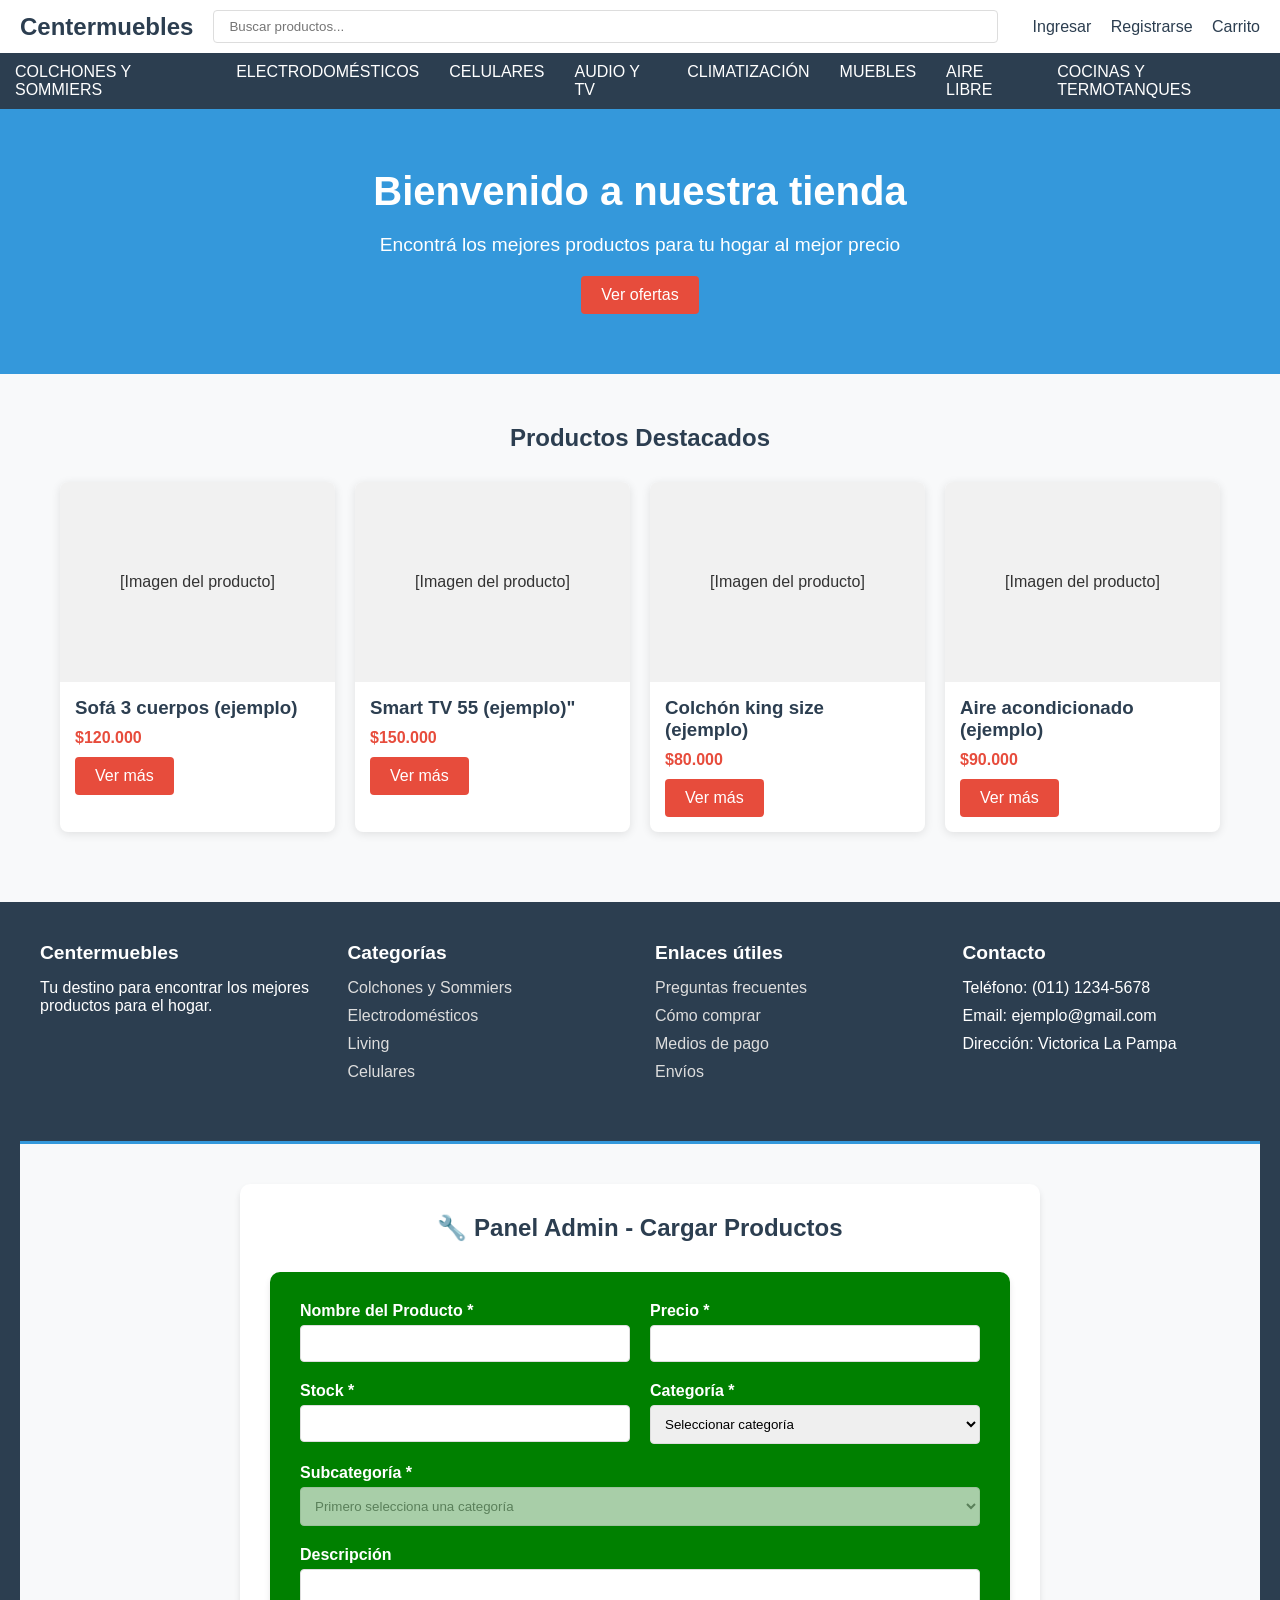
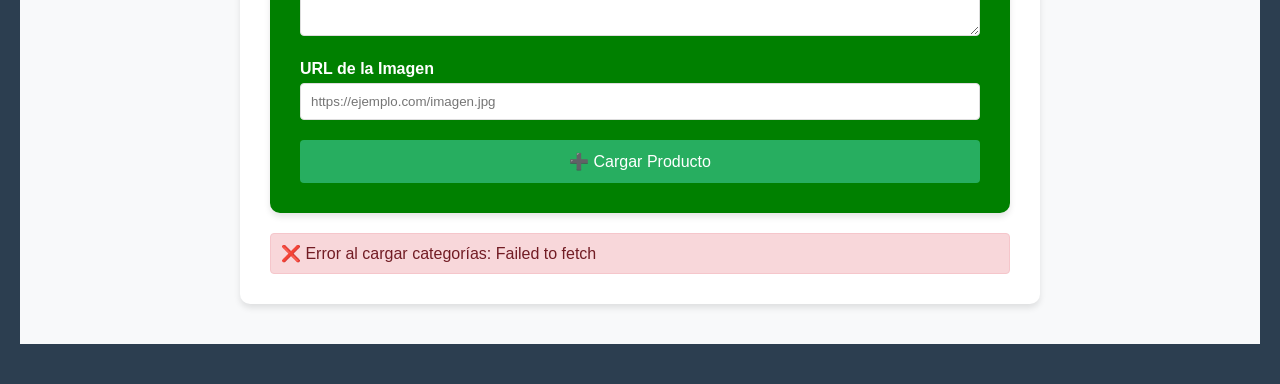
==== centermuebles_tesis/wwwroot/index.html @ b9525a48 "Agregando proyecto de tesis" ====
﻿<!DOCTYPE html>
<html lang="es">
<head>
    <meta charset="UTF-8">
    <meta name="viewport" content="width=device-width, initial-scale=1.0">
    <title>Centermuebles Tienda Online</title>
    <style>
        /* Estilos generales */
        * {
            margin: 0;
            padding: 0;
            box-sizing: border-box;
            font-family: 'Segoe UI', Tahoma, Geneva, Verdana, sans-serif;
        }

        body {
            background-color: #f8f9fa;
            color: #333;
        }

        /* Barra de navegación superior */
        .top-nav {
            background-color: #fff;
            padding: 10px 20px;
            box-shadow: 0 2px 5px rgba(0,0,0,0.1);
            display: flex;
            justify-content: space-between;
            align-items: center;
        }

        .logo {
            font-size: 24px;
            font-weight: bold;
            color: #2c3e50;
        }

        .search-bar {
            flex-grow: 1;
            margin: 0 20px;
        }

            .search-bar input {
                width: 100%;
                padding: 8px 15px;
                border: 1px solid #ddd;
                border-radius: 4px;
            }

        .user-actions a {
            margin-left: 15px;
            text-decoration: none;
            color: #2c3e50;
        }

        /* Menú de categorías */
        .categories-menu {
            background-color: #2c3e50;
            padding: 10px 0;
        }

        .categories-nav {
            display: flex;
            justify-content: center;
            list-style: none;
        }

            .categories-nav li {
                margin: 0 15px;
            }

            .categories-nav a {
                color: white;
                text-decoration: none;
                font-weight: 500;
                transition: color 0.3s;
            }

                .categories-nav a:hover {
                    color: #3498db;
                }

        /* Banner principal */
        .main-banner {
            background-color: #3498db;
            color: white;
            text-align: center;
            padding: 60px 20px;
            margin-bottom: 30px;
        }

            .main-banner h1 {
                font-size: 2.5rem;
                margin-bottom: 20px;
            }

            .main-banner p {
                font-size: 1.2rem;
                margin-bottom: 20px;
            }

        .btn {
            display: inline-block;
            padding: 10px 20px;
            background-color: #e74c3c;
            color: white;
            text-decoration: none;
            border-radius: 4px;
            transition: background-color 0.3s;
        }

            .btn:hover {
                background-color: #c0392b;
            }

        /* Productos destacados */
        .featured-products {
            padding: 20px;
            max-width: 1200px;
            margin: 0 auto;
        }

        .section-title {
            text-align: center;
            margin-bottom: 30px;
            color: #2c3e50;
        }

        .products-grid {
            display: grid;
            grid-template-columns: repeat(auto-fill, minmax(250px, 1fr));
            gap: 20px;
        }

        .product-card {
            background-color: white;
            border-radius: 8px;
            overflow: hidden;
            box-shadow: 0 2px 10px rgba(0,0,0,0.1);
            transition: transform 0.3s;
        }

            .product-card:hover {
                transform: translateY(-5px);
            }

        .product-image {
            height: 200px;
            background-color: #f1f1f1;
            display: flex;
            align-items: center;
            justify-content: center;
        }

        .product-info {
            padding: 15px;
        }

            .product-info h3 {
                margin-bottom: 10px;
                color: #2c3e50;
            }

        .product-price {
            font-weight: bold;
            color: #e74c3c;
            margin-bottom: 10px;
        }

        


        /* Footer */
        footer {
            background-color: #2c3e50;
            color: white;
            padding: 40px 20px;
            margin-top: 50px;
        }

        .footer-content {
            max-width: 1200px;
            margin: 0 auto;
            display: grid;
            grid-template-columns: repeat(auto-fit, minmax(200px, 1fr));
            gap: 30px;
        }

        .footer-section h3 {
            margin-bottom: 15px;
            font-size: 1.2rem;
        }

        .footer-section ul {
            list-style: none;
        }

            .footer-section ul li {
                margin-bottom: 10px;
            }

        .footer-section a {
            color: #ddd;
            text-decoration: none;
        }

            .footer-section a:hover {
                color: white;
            }

        /* Responsive */
        @media (max-width: 768px) {
            .categories-nav {
                flex-wrap: wrap;
            }

            .top-nav {
                flex-direction: column;
                align-items: stretch;
            }

            .search-bar {
                margin: 10px 0;
            }
        }

        /* Estilos para el panel admin */
        #admin-section {
            background: #f8f9fa;
            padding: 40px 20px;
            margin-top: 50px;
            border-top: 3px solid #3498db;
        }

        #form-cargar-producto {
            max-width: 800px;
            margin: 0 auto;
            background: green;
            padding: 30px;
            border-radius: 10px;
            box-shadow: 0 4px 6px rgba(0,0,0,0.1);
        }

        #mensaje-admin {
            margin-top: 20px;
            padding: 10px;
            border-radius: 4px;
            display: none;
        }

    </style>
</head>
<body>
    <!-- Barra de navegación superior -->
    <div class="top-nav">
        <div class="logo">Centermuebles</div>
        <div class="search-bar">
            <input type="text" placeholder="Buscar productos...">
        </div>
        <div class="user-actions">
            <a href="#">Ingresar</a>
            <a href="#">Registrarse</a>
            <a href="#">Carrito</a>
        </div>
    </div>

    <!-- Menú de categorías -->
    <nav class="categories-menu">
        <ul class="categories-nav">
            <li><a href="#">COLCHONES Y SOMMIERS</a></li>
            <li><a href="#">ELECTRODOMÉSTICOS</a></li>
            <li><a href="#">CELULARES</a></li>
            <li><a href="#">AUDIO Y TV</a></li>
            <li><a href="#">CLIMATIZACIÓN</a></li>
            <li><a href="#">MUEBLES</a></li>
            <li><a href="#">AIRE LIBRE</a></li>
            <li><a href="#">COCINAS Y TERMOTANQUES</a></li>
        </ul>
    </nav>

    <!-- Banner principal -->
    <section class="main-banner">
        <h1>Bienvenido a nuestra tienda</h1>
        <p>Encontrá los mejores productos para tu hogar al mejor precio</p>
        <a href="#" class="btn">Ver ofertas</a>
    </section>

    <!-- Productos destacados -->
    <section class="featured-products">
        <h2 class="section-title">Productos Destacados</h2>
        <div class="products-grid">
            <!-- Producto 1 -->
            <div class="product-card">
                <div class="product-image">
                    [Imagen del producto]
                </div>
                <div class="product-info">
                    <h3>Sofá 3 cuerpos (ejemplo)</h3>
                    <p class="product-price">$120.000</p>
                    <a href="#" class="btn">Ver más</a>
                </div>
            </div>

            <!-- Producto 2 -->
            <div class="product-card">
                <div class="product-image">
                    [Imagen del producto]
                </div>
                <div class="product-info">
                    <h3>Smart TV 55 (ejemplo)"</h3>
                    <p class="product-price">$150.000</p>
                    <a href="#" class="btn">Ver más</a>
                </div>
            </div>

            <!-- Producto 3 -->
            <div class="product-card">
                <div class="product-image">
                    [Imagen del producto]
                </div>
                <div class="product-info">
                    <h3>Colchón king size (ejemplo)</h3>
                    <p class="product-price">$80.000</p>
                    <a href="#" class="btn">Ver más</a>
                </div>
            </div>

            <!-- Producto 4 -->
            <div class="product-card">
                <div class="product-image">
                    [Imagen del producto]
                </div>
                <div class="product-info">
                    <h3>Aire acondicionado (ejemplo)</h3>
                    <p class="product-price">$90.000</p>
                    <a href="#" class="btn">Ver más</a>
                </div>
            </div>
        </div>
    </section>

 

    <!-- Footer -->
    <footer>
        <div class="footer-content">
            <div class="footer-section">
                <h3>Centermuebles</h3>
                <p>Tu destino para encontrar los mejores productos para el hogar.</p>
            </div>

            <div class="footer-section">
                <h3>Categorías</h3>
                <ul>
                    <li><a href="#">Colchones y Sommiers</a></li>
                    <li><a href="#">Electrodomésticos</a></li>
                    <li><a href="#">Living</a></li>
                    <li><a href="#">Celulares</a></li>
                </ul>
            </div>

            <div class="footer-section">
                <h3>Enlaces útiles</h3>
                <ul>
                    <li><a href="#">Preguntas frecuentes</a></li>
                    <li><a href="#">Cómo comprar</a></li>
                    <li><a href="#">Medios de pago</a></li>
                    <li><a href="#">Envíos</a></li>
                </ul>
            </div>

            <div class="footer-section">
                <h3>Contacto</h3>
                <ul>
                    <li>Teléfono: (011) 1234-5678</li>
                    <li>Email: ejemplo@gmail.com</li>
                    <li>Dirección: Victorica La Pampa</li>
                </ul>
            </div>
        </div>

        <!-- SECCIÓN ADMIN - FORMULARIO PARA CARGAR PRODUCTOS -->
        <section id="admin-section" style="background: #f8f9fa; padding: 40px 20px; margin-top: 50px; border-top: 3px solid #3498db;">
            <div style="max-width: 800px; margin: 0 auto; background: white; padding: 30px; border-radius: 10px; box-shadow: 0 4px 6px rgba(0,0,0,0.1);">
                <h2 style="text-align: center; color: #2c3e50; margin-bottom: 30px;">🔧 Panel Admin - Cargar Productos</h2>

                <form id="form-cargar-producto" onsubmit="cargarProducto(event)">
                    <div style="display: grid; grid-template-columns: 1fr 1fr; gap: 20px; margin-bottom: 20px;">
                        <div>
                            <label style="display: block; margin-bottom: 5px; font-weight: bold;">Nombre del Producto *</label>
                            <input type="text" id="nombre" required style="width: 100%; padding: 10px; border: 1px solid #ddd; border-radius: 4px;">
                        </div>

                        <div>
                            <label style="display: block; margin-bottom: 5px; font-weight: bold;">Precio *</label>
                            <input type="number" id="precio" step="0.01" required style="width: 100%; padding: 10px; border: 1px solid #ddd; border-radius: 4px;">
                        </div>
                    </div>

                    <div style="display: grid; grid-template-columns: 1fr 1fr; gap: 20px; margin-bottom: 20px;">
                        <div>
                            <label style="display: block; margin-bottom: 5px; font-weight: bold;">Stock *</label>
                            <input type="number" id="stock" required style="width: 100%; padding: 10px; border: 1px solid #ddd; border-radius: 4px;">
                        </div>

                        <div>
                            <label style="display: block; margin-bottom: 5px; font-weight: bold;">Categoría *</label>
                            <select id="categoria" required style="width: 100%; padding: 10px; border: 1px solid #ddd; border-radius: 4px;" onchange="cargarSubcategorias(this.value)">
                                <option value="">Seleccionar categoría</option>
                                <!-- Las opciones se cargarán dinámicamente -->
                            </select>
                        </div>
                    </div>

                    <div style="margin-bottom: 20px;">
                        <label style="display: block; margin-bottom: 5px; font-weight: bold;">Subcategoría *</label>
                        <select id="subcategoria" required style="width: 100%; padding: 10px; border: 1px solid #ddd; border-radius: 4px;" disabled>
                            <option value="">Primero selecciona una categoría</option>
                        </select>
                    </div>

                    <div style="margin-bottom: 20px;">
                        <label style="display: block; margin-bottom: 5px; font-weight: bold;">Descripción</label>
                        <textarea id="descripcion" rows="3" style="width: 100%; padding: 10px; border: 1px solid #ddd; border-radius: 4px;"></textarea>
                    </div>

                    <div style="margin-bottom: 20px;">
                        <label style="display: block; margin-bottom: 5px; font-weight: bold;">URL de la Imagen</label>
                        <input type="url" id="imagen" placeholder="https://ejemplo.com/imagen.jpg" style="width: 100%; padding: 10px; border: 1px solid #ddd; border-radius: 4px;">
                    </div>

                    <button type="submit" style="width: 100%; padding: 12px; background: #27ae60; color: white; border: none; border-radius: 4px; font-size: 16px; cursor: pointer;">
                        ➕ Cargar Producto
                    </button>
                </form>

                <div id="mensaje-admin" style="margin-top: 20px; padding: 10px; border-radius: 4px; display: none;"></div>
            </div>
        </section>

        <script>
            // URLs de tu API - CON MAYÚSCULAS (como están en tu DbContext)
            const API_URL = 'http://localhost:5269/api/Productos';
            const API_CATEGORIAS = 'http://localhost:5269/api/Categorias';
            const API_SUBCATEGORIAS = 'http://localhost:5269/api/Subcategorias';

            // Cargar categorías cuando la página se carga
            document.addEventListener('DOMContentLoaded', function () {
                console.log('Página cargada, iniciando carga de categorías...');
                cargarCategorias();
            });

            // Función para cargar categorías
            async function cargarCategorias() {
                try {
                    console.log('🔍 Cargando categorías desde:', API_CATEGORIAS);
                    const response = await fetch(API_CATEGORIAS);

                    if (!response.ok) {
                        throw new Error(`Error ${response.status} al cargar categorías`);
                    }

                    const categorias = await response.json();
                    console.log('✅ Categorías cargadas:', categorias);

                    const selectCategoria = document.getElementById('categoria');
                    selectCategoria.innerHTML = '<option value="">Seleccionar categoría</option>';

                    categorias.forEach(cat => {
                        const option = document.createElement('option');
                        // Probamos diferentes nombres de propiedad
                        option.value = cat.idCategoria || cat.id || cat.IdCategoria || cat.Id;
                        option.textContent = cat.nombre || cat.Nombre;
                        selectCategoria.appendChild(option);
                    });

                } catch (error) {
                    console.error('❌ Error al cargar categorías:', error);
                    mostrarMensaje('❌ Error al cargar categorías: ' + error.message, 'error');

                    // Fallback: cargar categorías hardcodeadas temporalmente
                    cargarCategoriasFallback();
                }
            }

            // Fallback temporal si la API falla
            function cargarCategoriasFallback() {
                console.log('🔄 Usando categorías fallback...');
                const categoriasFallback = [
                    { id: 1, nombre: "Hogar y Muebles" },
                    { id: 2, nombre: "Electrónicos" },
                    { id: 3, nombre: "Decoración" }
                ];

                const selectCategoria = document.getElementById('categoria');
                selectCategoria.innerHTML = '<option value="">Seleccionar categoría</option>';

                categoriasFallback.forEach(cat => {
                    const option = document.createElement('option');
                    option.value = cat.id;
                    option.textContent = cat.nombre;
                    selectCategoria.appendChild(option);
                });
            }

            // Función para cargar subcategorías
            async function cargarSubcategorias(idCategoria) {
                console.log('🔍 Cargando subcategorías para categoría:', idCategoria);
                const selectSubcategoria = document.getElementById('subcategoria');

                if (!idCategoria) {
                    selectSubcategoria.innerHTML = '<option value="">Primero selecciona una categoría</option>';
                    selectSubcategoria.disabled = true;
                    return;
                }

                try {
                    selectSubcategoria.innerHTML = '<option value="">Cargando subcategorías...</option>';
                    selectSubcategoria.disabled = true;

                    // Cargar todas las subcategorías y filtrar
                    console.log('🔍 Cargando subcategorías desde:', API_SUBCATEGORIAS);
                    const response = await fetch(API_SUBCATEGORIAS);

                    if (!response.ok) {
                        throw new Error(`Error ${response.status} al cargar subcategorías`);
                    }

                    const todasSubcategorias = await response.json();
                    console.log('✅ Todas las subcategorías:', todasSubcategorias);

                    // Filtrar por categoría
                    const subcategoriasFiltradas = todasSubcategorias.filter(sub => {
                        const subCategoriaId = sub.idCategoria || sub.idCategoriaNavigation?.idCategoria || sub.IdCategoria;
                        return subCategoriaId === parseInt(idCategoria);
                    });

                    console.log(`✅ Subcategorías para categoría ${idCategoria}:`, subcategoriasFiltradas);

                    selectSubcategoria.innerHTML = '<option value="">Seleccionar subcategoría</option>';

                    if (subcategoriasFiltradas.length === 0) {
                        selectSubcategoria.innerHTML = '<option value="">No hay subcategorías para esta categoría</option>';
                        console.warn('⚠️ No se encontraron subcategorías para la categoría:', idCategoria);
                    } else {
                        subcategoriasFiltradas.forEach(sub => {
                            const option = document.createElement('option');
                            // Probamos diferentes nombres de propiedad
                            option.value = sub.idSubcategoria || sub.id || sub.IdSubcategoria || sub.Id;
                            option.textContent = sub.nombre || sub.Nombre;
                            selectSubcategoria.appendChild(option);
                        });
                        selectSubcategoria.disabled = false;
                    }

                } catch (error) {
                    console.error('❌ Error al cargar subcategorías:', error);
                    selectSubcategoria.innerHTML = '<option value="">Error al cargar subcategorías</option>';

                    // Fallback: cargar subcategorías hardcodeadas
                    cargarSubcategoriasFallback(idCategoria);
                }
            }

            // Fallback temporal para subcategorías
            function cargarSubcategoriasFallback(idCategoria) {
                console.log('🔄 Usando subcategorías fallback para categoría:', idCategoria);

                const subcategoriasFallback = {
                    "1": [
                        { id: 101, nombre: "Sofás" },
                        { id: 102, nombre: "Mesas" },
                        { id: 103, nombre: "Sillas" }
                    ],
                    "2": [
                        { id: 201, nombre: "Televisores" },
                        { id: 202, nombre: "Computadoras" },
                        { id: 203, nombre: "Audio" }
                    ],
                    "3": [
                        { id: 301, nombre: "Lámparas" },
                        { id: 302, nombre: "Cuadros" }
                    ]
                };

                const selectSubcategoria = document.getElementById('subcategoria');
                const subcategorias = subcategoriasFallback[idCategoria] || [];

                selectSubcategoria.innerHTML = '<option value="">Seleccionar subcategoría</option>';

                if (subcategorias.length === 0) {
                    selectSubcategoria.innerHTML = '<option value="">No hay subcategorías para esta categoría</option>';
                } else {
                    subcategorias.forEach(sub => {
                        const option = document.createElement('option');
                        option.value = sub.id;
                        option.textContent = sub.nombre;
                        selectSubcategoria.appendChild(option);
                    });
                    selectSubcategoria.disabled = false;
                }
            }

            // Función para cargar producto
            async function cargarProducto(event) {
                event.preventDefault();
                console.log('🔄 Iniciando carga de producto...');

                const boton = event.target.querySelector('button[type="submit"]');
                const mensajeDiv = document.getElementById('mensaje-admin');
                const idSubcategoria = document.getElementById('subcategoria').value;

                console.log('📋 Subcategoría seleccionada:', idSubcategoria);

                if (!idSubcategoria) {
                    mostrarMensaje('❌ Por favor selecciona una categoría y subcategoría válida', 'error');
                    return;
                }

                try {
                    boton.innerHTML = '⏳ Cargando...';
                    boton.disabled = true;
                    mensajeDiv.style.display = 'none';

                    // Obtener datos del formulario
                    const producto = {
                        nombre: document.getElementById('nombre').value,
                        descripcion: document.getElementById('descripcion').value,
                        precio: parseFloat(document.getElementById('precio').value),
                        stock: parseInt(document.getElementById('stock').value),
                        idSubcategoria: parseInt(idSubcategoria),
                        rutaImagen: document.getElementById('imagen').value || null
                    };

                    console.log('📤 Enviando producto:', producto);

                    // Enviar a la API
                    const response = await fetch(API_URL, {
                        method: 'POST',
                        headers: {
                            'Content-Type': 'application/json',
                        },
                        body: JSON.stringify(producto)
                    });

                    const responseText = await response.text();
                    console.log('📥 Respuesta del servidor:', response.status, responseText);

                    if (!response.ok) {
                        let errorMsg = `Error ${response.status}`;
                        try {
                            const errorJson = JSON.parse(responseText);
                            errorMsg += ': ' + (errorJson.message || errorJson.title || responseText);
                        } catch {
                            errorMsg += ': ' + responseText;
                        }
                        throw new Error(errorMsg);
                    }

                    const resultado = JSON.parse(responseText);
                    console.log('✅ Producto cargado exitosamente:', resultado);
                    mostrarMensaje('✅ Producto cargado exitosamente! ID: ' + (resultado.idProducto || resultado.id), 'success');

                    // Limpiar formulario
                    document.getElementById('form-cargar-producto').reset();
                    document.getElementById('subcategoria').innerHTML = '<option value="">Primero selecciona una categoría</option>';
                    document.getElementById('subcategoria').disabled = true;

                } catch (error) {
                    console.error('❌ Error completo:', error);
                    mostrarMensaje('❌ Error al cargar producto: ' + error.message, 'error');
                } finally {
                    boton.innerHTML = '➕ Cargar Producto';
                    boton.disabled = false;
                }
            }

            function mostrarMensaje(texto, tipo) {
                const mensajeDiv = document.getElementById('mensaje-admin');
                mensajeDiv.textContent = texto;
                mensajeDiv.style.display = 'block';
                mensajeDiv.style.background = tipo === 'success' ? '#d4edda' : '#f8d7da';
                mensajeDiv.style.color = tipo === 'success' ? '#155724' : '#721c24';
                mensajeDiv.style.border = tipo === 'success' ? '1px solid #c3e6cb' : '1px solid #f5c6cb';
            }
        </script>

    </footer>
</body>
</html>
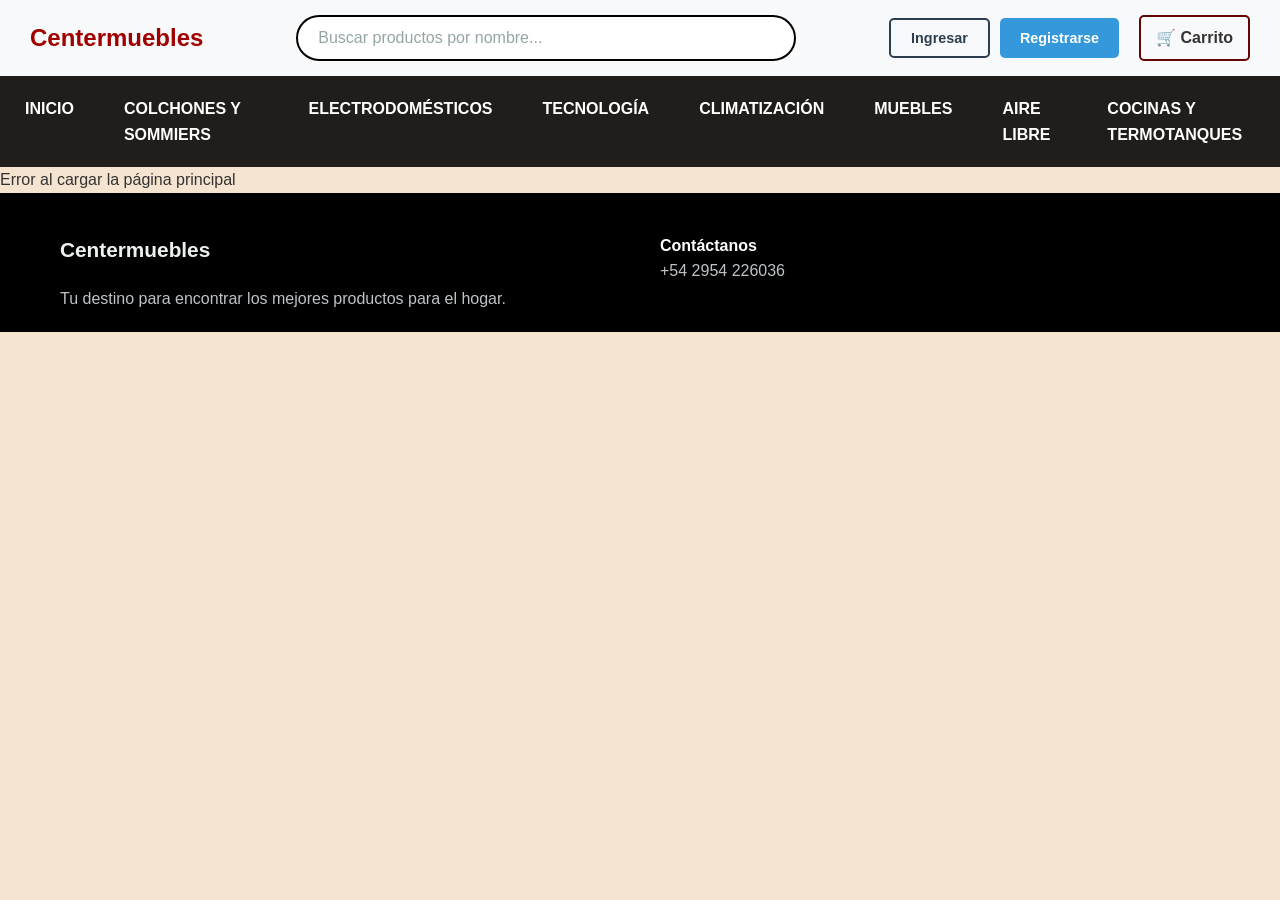
==== commit 22ad5892: "Primer commit del proyecto Centermuebles" ====
--- a/centermuebles_tesis/wwwroot/index.html
+++ b/centermuebles_tesis/wwwroot/index.html
@@ -4,341 +4,449 @@
     <meta charset="UTF-8">
     <meta name="viewport" content="width=device-width, initial-scale=1.0">
     <title>Centermuebles Tienda Online</title>
+    <link rel="stylesheet" href="css/estilos.css">
     <style>
-        /* Estilos generales */
-        * {
-            margin: 0;
-            padding: 0;
-            box-sizing: border-box;
-            font-family: 'Segoe UI', Tahoma, Geneva, Verdana, sans-serif;
-        }
-
-        body {
-            background-color: #f8f9fa;
-            color: #333;
-        }
-
-        /* Barra de navegación superior */
-        .top-nav {
-            background-color: #fff;
-            padding: 10px 20px;
-            box-shadow: 0 2px 5px rgba(0,0,0,0.1);
-            display: flex;
-            justify-content: space-between;
-            align-items: center;
-        }
-
-        .logo {
-            font-size: 24px;
-            font-weight: bold;
-            color: #2c3e50;
-        }
-
-        .search-bar {
-            flex-grow: 1;
-            margin: 0 20px;
-        }
-
-            .search-bar input {
+        /* ESTILOS PARA MODALES MÁS COMPACTOS */
+        .modal-content {
+            max-height: 85vh;
+            overflow-y: auto;
+            max-width: 500px;
+            margin: 20px auto;
+            padding: 20px;
+        }
+
+            .modal-content h2 {
+                margin-bottom: 20px;
+                font-size: 1.5em;
+                text-align: center;
+            }
+
+        .form-group {
+            margin-bottom: 15px;
+        }
+
+            .form-group label {
+                display: block;
+                margin-bottom: 5px;
+                font-weight: 600;
+                font-size: 0.9em;
+            }
+
+            .form-group input {
                 width: 100%;
-                padding: 8px 15px;
+                padding: 10px;
                 border: 1px solid #ddd;
                 border-radius: 4px;
-            }
-
-        .user-actions a {
-            margin-left: 15px;
-            text-decoration: none;
-            color: #2c3e50;
-        }
-
-        /* Menú de categorías */
-        .categories-menu {
-            background-color: #2c3e50;
-            padding: 10px 0;
-        }
-
-        .categories-nav {
-            display: flex;
-            justify-content: center;
-            list-style: none;
-        }
-
-            .categories-nav li {
-                margin: 0 15px;
-            }
-
-            .categories-nav a {
-                color: white;
-                text-decoration: none;
-                font-weight: 500;
-                transition: color 0.3s;
-            }
-
-                .categories-nav a:hover {
-                    color: #3498db;
-                }
-
-        /* Banner principal */
-        .main-banner {
-            background-color: #3498db;
-            color: white;
+                font-size: 0.9em;
+                box-sizing: border-box;
+            }
+
+        .auth-links {
+            margin-top: 15px;
             text-align: center;
-            padding: 60px 20px;
-            margin-bottom: 30px;
-        }
-
-            .main-banner h1 {
-                font-size: 2.5rem;
-                margin-bottom: 20px;
-            }
-
-            .main-banner p {
-                font-size: 1.2rem;
-                margin-bottom: 20px;
-            }
-
-        .btn {
-            display: inline-block;
-            padding: 10px 20px;
-            background-color: #e74c3c;
-            color: white;
-            text-decoration: none;
-            border-radius: 4px;
-            transition: background-color 0.3s;
-        }
-
-            .btn:hover {
-                background-color: #c0392b;
-            }
-
-        /* Productos destacados */
-        .featured-products {
-            padding: 20px;
-            max-width: 1200px;
-            margin: 0 auto;
-        }
-
-        .section-title {
-            text-align: center;
-            margin-bottom: 30px;
-            color: #2c3e50;
-        }
-
-        .products-grid {
-            display: grid;
-            grid-template-columns: repeat(auto-fill, minmax(250px, 1fr));
-            gap: 20px;
-        }
-
-        .product-card {
-            background-color: white;
-            border-radius: 8px;
-            overflow: hidden;
-            box-shadow: 0 2px 10px rgba(0,0,0,0.1);
-            transition: transform 0.3s;
-        }
-
-            .product-card:hover {
-                transform: translateY(-5px);
-            }
-
-        .product-image {
+            font-size: 0.9em;
+        }
+
+        .btn-primary {
+            width: 100%;
+            padding: 12px;
+            margin-top: 10px;
+            font-size: 1em;
+        }
+
+        .required-field::after {
+            content: " *";
+            color: #e74c3c;
+        }
+
+        .error-message {
+            color: #e74c3c;
+            font-size: 0.8em;
+            margin-top: 3px;
+            display: none;
+        }
+
+            .error-message.show {
+                display: block;
+            }
+
+        .input-error {
+            border-color: #e74c3c !important;
+        }
+
+        .close-modal {
+            position: absolute;
+            top: 10px;
+            right: 15px;
+            font-size: 24px;
+            cursor: pointer;
+        }
+
+        /* Estilos existentes que se mantienen */
+        .search-suggestions {
+            position: absolute;
+            background: white;
+            width: 100%;
+            border: 1px solid #ccc;
+            border-top: none;
+            max-height: 250px;
+            overflow-y: auto;
+            z-index: 2000;
+        }
+
+        .search-suggestion-item {
+            padding: 10px;
+            cursor: pointer;
+            border-bottom: 1px solid #eee;
+        }
+
+            .search-suggestion-item:hover {
+                background: #f2f2f2;
+            }
+
+        .no-image {
+            width: 100%;
             height: 200px;
-            background-color: #f1f1f1;
+            background-color: #f5f5f5;
             display: flex;
             align-items: center;
             justify-content: center;
-        }
-
-        .product-info {
-            padding: 15px;
-        }
-
-            .product-info h3 {
+            color: #999;
+            font-weight: bold;
+            border: 1px dashed #ddd;
+            border-radius: 4px;
+        }
+
+        .product-image {
+            position: relative;
+            min-height: 200px;
+            display: flex;
+            align-items: center;
+            justify-content: center;
+        }
+
+            .product-image img {
+                max-width: 100%;
+                max-height: 200px;
+                object-fit: contain;
+            }
+
+        .producto-destacado-badge {
+            background: #f1c40f;
+            color: #2c3e50;
+            padding: 4px 8px;
+            border-radius: 12px;
+            font-size: 0.8em;
+            font-weight: bold;
+            position: absolute;
+            top: 10px;
+            right: 10px;
+            z-index: 10;
+        }
+
+        .empty-state {
+            text-align: center;
+            padding: 40px 20px;
+            color: #666;
+            font-size: 1.1em;
+            grid-column: 1 / -1;
+        }
+
+            .empty-state h3 {
+                color: #333;
                 margin-bottom: 10px;
+            }
+
+        .pagination {
+            display: flex;
+            justify-content: center;
+            align-items: center;
+            margin: 30px 0;
+            gap: 8px;
+        }
+
+            .pagination button {
+                padding: 10px 16px;
+                border: 2px solid #2c3e50;
+                background-color: white;
                 color: #2c3e50;
-            }
-
-        .product-price {
-            font-weight: bold;
-            color: #e74c3c;
-            margin-bottom: 10px;
-        }
-
-        
-
-
-        /* Footer */
-        footer {
-            background-color: #2c3e50;
+                cursor: pointer;
+                border-radius: 6px;
+                font-weight: 600;
+                transition: all 0.3s ease;
+            }
+
+                .pagination button:hover:not(:disabled) {
+                    background-color: #2c3e50;
+                    color: white;
+                    transform: translateY(-2px);
+                }
+
+                .pagination button.active {
+                    background-color: #2c3e50;
+                    color: white;
+                    border-color: #2c3e50;
+                }
+
+                .pagination button:disabled {
+                    background-color: #f8f9fa;
+                    color: #6c757d;
+                    border-color: #dee2e6;
+                    cursor: not-allowed;
+                    transform: none;
+                }
+
+                .pagination button:focus {
+                    outline: none;
+                    box-shadow: 0 0 0 3px rgba(44, 62, 80, 0.2);
+                }
+
+        .user-menu-item {
+            padding: 8px 14px;
+            background: #a10000;
             color: white;
-            padding: 40px 20px;
-            margin-top: 50px;
-        }
-
-        .footer-content {
-            max-width: 1200px;
-            margin: 0 auto;
-            display: grid;
-            grid-template-columns: repeat(auto-fit, minmax(200px, 1fr));
-            gap: 30px;
-        }
-
-        .footer-section h3 {
-            margin-bottom: 15px;
-            font-size: 1.2rem;
-        }
-
-        .footer-section ul {
-            list-style: none;
-        }
-
-            .footer-section ul li {
-                margin-bottom: 10px;
-            }
-
-        .footer-section a {
-            color: #ddd;
-            text-decoration: none;
-        }
-
-            .footer-section a:hover {
-                color: white;
-            }
-
-        /* Responsive */
-        @media (max-width: 768px) {
-            .categories-nav {
-                flex-wrap: wrap;
-            }
-
-            .top-nav {
-                flex-direction: column;
-                align-items: stretch;
-            }
-
-            .search-bar {
-                margin: 10px 0;
-            }
-        }
-
-        /* Estilos para el panel admin */
-        #admin-section {
-            background: #f8f9fa;
-            padding: 40px 20px;
-            margin-top: 50px;
-            border-top: 3px solid #3498db;
-        }
-
-        #form-cargar-producto {
-            max-width: 800px;
-            margin: 0 auto;
-            background: green;
-            padding: 30px;
-            border-radius: 10px;
-            box-shadow: 0 4px 6px rgba(0,0,0,0.1);
-        }
-
-        #mensaje-admin {
-            margin-top: 20px;
+            border: none;
+            border-radius: 6px;
+            font-weight: 600;
+            cursor: pointer;
+            transition: 0.3s;
+        }
+
+            .user-menu-item:hover {
+                background: #c0392b;
+                transform: translateY(-2px);
+            }
+
+        .loading-spinner {
+            display: inline-block;
+            width: 16px;
+            height: 16px;
+            border: 2px solid #ffffff;
+            border-radius: 50%;
+            border-top-color: transparent;
+            animation: spin 1s ease-in-out infinite;
+            margin-right: 8px;
+        }
+
+        @keyframes spin {
+            to {
+                transform: rotate(360deg);
+            }
+        }
+
+        .btn-loading {
+            opacity: 0.7;
+            cursor: not-allowed;
+        }
+
+        .mensaje {
             padding: 10px;
+            margin: 10px 0;
             border-radius: 4px;
             display: none;
         }
 
+            .mensaje.success {
+                background-color: #d4edda;
+                color: #155724;
+                border: 1px solid #c3e6cb;
+            }
+
+            .mensaje.error {
+                background-color: #f8d7da;
+                color: #721c24;
+                border: 1px solid #f5c6cb;
+            }
     </style>
 </head>
 <body>
-    <!-- Barra de navegación superior -->
+    <!-- Barra de navegación superior CON BUSCADOR -->
     <div class="top-nav">
-        <div class="logo">Centermuebles</div>
+        <div class="logo" onclick="cargarPaginaPrincipal()" style="cursor: pointer;">Centermuebles</div>
+
+        <!-- BUSCADOR IMPLEMENTADO -->
         <div class="search-bar">
-            <input type="text" placeholder="Buscar productos...">
+            <input type="text" id="search-input" placeholder="Buscar productos por nombre..." maxlength="100">
+            <div class="search-suggestions" id="search-suggestions"></div>
         </div>
-        <div class="user-actions">
-            <a href="#">Ingresar</a>
-            <a href="#">Registrarse</a>
-            <a href="#">Carrito</a>
+
+        <div class="user-actions" id="user-actions">
+            <div class="auth-buttons">
+                <button class="auth-btn secondary" onclick="mostrarLogin()">Ingresar</button>
+                <button class="auth-btn primary" onclick="mostrarRegistro()">Registrarse</button>
+            </div>
+            <a href="carrito.html" class="cart-link">
+                🛒 Carrito
+                <span class="cart-count" id="cart-count" style="display: none;">0</span>
+            </a>
         </div>
     </div>
 
-    <!-- Menú de categorías -->
+    <!-- Menú de categorías COMPLETO CON SUBMENÚS -->
     <nav class="categories-menu">
         <ul class="categories-nav">
-            <li><a href="#">COLCHONES Y SOMMIERS</a></li>
-            <li><a href="#">ELECTRODOMÉSTICOS</a></li>
-            <li><a href="#">CELULARES</a></li>
-            <li><a href="#">AUDIO Y TV</a></li>
-            <li><a href="#">CLIMATIZACIÓN</a></li>
-            <li><a href="#">MUEBLES</a></li>
-            <li><a href="#">AIRE LIBRE</a></li>
-            <li><a href="#">COCINAS Y TERMOTANQUES</a></li>
+            <li><a href="#" onclick="cargarPaginaPrincipal()">INICIO</a></li>
+
+            <li>
+                <a href="#" onclick="cargarCategoria('colchonesysommiers')">COLCHONES Y SOMMIERS</a>
+                <ul class="sub-menu">
+                    <li><a href="#" onclick="cargarSubcategoria('colchonesysommiers', '1-plaza')">Colchones 1 plaza</a></li>
+                    <li><a href="#" onclick="cargarSubcategoria('colchonesysommiers', '2-plazas')">Colchones 2 plazas</a></li>
+                    <li><a href="#" onclick="cargarSubcategoria('colchonesysommiers', 'sommier')">Sommier</a></li>
+                </ul>
+            </li>
+
+            <li>
+                <a href="#" onclick="cargarCategoria('electrodomesticos')">ELECTRODOMÉSTICOS</a>
+                <ul class="sub-menu">
+                    <li><a href="#" onclick="cargarSubcategoria('electrodomesticos', 'heladeras')">Heladeras / Freezer</a></li>
+                    <li><a href="#" onclick="cargarSubcategoria('electrodomesticos', 'lavarropas')">Lavarropas</a></li>
+                    <li><a href="#" onclick="cargarSubcategoria('electrodomesticos', 'pequenos')">Pequeños y cuidado personal</a></li>
+                </ul>
+            </li>
+
+            <li>
+                <a href="#" onclick="cargarCategoria('tecnologia')">TECNOLOGÍA</a>
+                <ul class="sub-menu">
+                    <li><a href="#" onclick="cargarSubcategoria('tecnologia', 'celulares')">Celulares</a></li>
+                    <li><a href="#" onclick="cargarSubcategoria('tecnologia', 'audio')">Audio</a></li>
+                    <li><a href="#" onclick="cargarSubcategoria('tecnologia', 'tv')">TV</a></li>
+                </ul>
+            </li>
+
+            <li>
+                <a href="#" onclick="cargarCategoria('climatizacion')">CLIMATIZACIÓN</a>
+                <ul class="sub-menu">
+                    <li><a href="#" onclick="cargarSubcategoria('climatizacion', 'aires')">Aires acondicionados</a></li>
+                    <li><a href="#" onclick="cargarSubcategoria('climatizacion', 'estufas')">Estufas</a></li>
+                    <li><a href="#" onclick="cargarSubcategoria('climatizacion', 'ventiladores')">Ventiladores</a></li>
+                </ul>
+            </li>
+
+            <li>
+                <a href="#" onclick="cargarCategoria('muebles')">MUEBLES</a>
+                <ul class="sub-menu">
+                    <li><a href="#" onclick="cargarSubcategoria('muebles', 'alacenas')">Alacenas y bajomesadas de cocina</a></li>
+                    <li><a href="#" onclick="cargarSubcategoria('muebles', 'cajoneras')">Cajoneras</a></li>
+                    <li><a href="#" onclick="cargarSubcategoria('muebles', 'aparadores')">Aparadores</a></li>
+                    <li><a href="#" onclick="cargarSubcategoria('muebles', 'bibliotecas')">Bibliotecas</a></li>
+                    <li><a href="#" onclick="cargarSubcategoria('muebles', 'camas-1-plaza')">Camas de 1 plaza</a></li>
+                    <li><a href="#" onclick="cargarSubcategoria('muebles', 'camas-2-plazas')">Camas de 2 plazas</a></li>
+                    <li><a href="#" onclick="cargarSubcategoria('muebles', 'comodas')">Cómodas</a></li>
+                    <li><a href="#" onclick="cargarSubcategoria('muebles', 'cunas')">Cunas</a></li>
+                    <li><a href="#" onclick="cargarSubcategoria('muebles', 'despenseros')">Despenseros y Organizadores</a></li>
+                    <li><a href="#" onclick="cargarSubcategoria('muebles', 'escritorios')">Escritorios</a></li>
+                    <li><a href="#" onclick="cargarSubcategoria('muebles', 'mesas-ratonas')">Mesas ratonas</a></li>
+                    <li><a href="#" onclick="cargarSubcategoria('muebles', 'mesas-luz')">Mesas de luz</a></li>
+                    <li><a href="#" onclick="cargarSubcategoria('muebles', 'muebles-tv')">Muebles para TV</a></li>
+                    <li><a href="#" onclick="cargarSubcategoria('muebles', 'placares-corredizas')">Placares Puertas Corredizas</a></li>
+                    <li><a href="#" onclick="cargarSubcategoria('muebles', 'placares-abrir')">Placares Puertas de Abrir</a></li>
+                    <li><a href="#" onclick="cargarSubcategoria('muebles', 'zapateros')">Zapateros</a></li>
+                    <li><a href="#" onclick="cargarSubcategoria('muebles', 'vajilleros')">Vajilleros</a></li>
+                    <li><a href="#" onclick="cargarSubcategoria('muebles', 'muebles-bano')">Muebles de baño</a></li>
+                    <li><a href="#" onclick="cargarSubcategoria('muebles', 'muebles-cocina')">Muebles de cocina</a></li>
+                </ul>
+            </li>
+
+            <li>
+                <a href="#" onclick="cargarCategoria('airelibre')">AIRE LIBRE</a>
+                <ul class="sub-menu">
+                    <li><a href="#" onclick="cargarSubcategoria('airelibre', 'jardin')">Juego de jardín</a></li>
+                    <li><a href="#" onclick="cargarSubcategoria('airelibre', 'parrillas')">Parrillas</a></li>
+                    <li><a href="#" onclick="cargarSubcategoria('airelibre', 'sombrillas')">Sombrillas / Gazebos</a></li>
+                </ul>
+            </li>
+
+            <li>
+                <a href="#" onclick="cargarCategoria('cocinasytermotanques')">COCINAS Y TERMOTANQUES</a>
+                <ul class="sub-menu">
+                    <li><a href="#" onclick="cargarSubcategoria('cocinasytermotanques', 'cocinas-gas')">Cocinas a gas</a></li>
+                    <li><a href="#" onclick="cargarSubcategoria('cocinasytermotanques', 'cocinas-electricas')">Cocinas eléctricas</a></li>
+                    <li><a href="#" onclick="cargarSubcategoria('cocinasytermotanques', 'termotanques')">Termotanques</a></li>
+                </ul>
+            </li>
         </ul>
     </nav>
 
-    <!-- Banner principal -->
-    <section class="main-banner">
-        <h1>Bienvenido a nuestra tienda</h1>
-        <p>Encontrá los mejores productos para tu hogar al mejor precio</p>
-        <a href="#" class="btn">Ver ofertas</a>
-    </section>
-
-    <!-- Productos destacados -->
-    <section class="featured-products">
-        <h2 class="section-title">Productos Destacados</h2>
-        <div class="products-grid">
-            <!-- Producto 1 -->
-            <div class="product-card">
-                <div class="product-image">
-                    [Imagen del producto]
+    <!-- CONTENIDO DINÁMICO -->
+    <main id="contenido-dinamico">
+        <div class="loading">Cargando contenido inicial...</div>
+    </main>
+
+    <!-- MODAL LOGIN COMPACTO -->
+    <div id="modal-login" class="modal">
+        <div class="modal-content">
+            <span class="close-modal" onclick="cerrarModal('modal-login')">&times;</span>
+            <h2>Iniciar Sesión</h2>
+            <form id="login-form">
+                <div class="form-group">
+                    <label for="login-email" class="required-field">Email o Usuario:</label>
+                    <input type="text" id="login-email" required placeholder="tu@email.com o usuario" maxlength="100">
+                    <div class="error-message" id="error-login-email"></div>
                 </div>
-                <div class="product-info">
-                    <h3>Sofá 3 cuerpos (ejemplo)</h3>
-                    <p class="product-price">$120.000</p>
-                    <a href="#" class="btn">Ver más</a>
+                <div class="form-group">
+                    <label for="login-password" class="required-field">Contraseña:</label>
+                    <input type="password" id="login-password" required placeholder="Tu contraseña" maxlength="50">
+                    <div class="error-message" id="error-login-password"></div>
                 </div>
+                <button type="submit" class="btn-primary">Ingresar</button>
+            </form>
+            <div class="auth-links">
+                <p>¿No tienes cuenta? <a href="#" onclick="mostrarRegistro()">Regístrate aquí</a></p>
             </div>
-
-            <!-- Producto 2 -->
-            <div class="product-card">
-                <div class="product-image">
-                    [Imagen del producto]
+            <div id="mensaje-login" class="mensaje"></div>
+        </div>
+    </div>
+
+    <!-- MODAL REGISTRO COMPACTO -->
+    <div id="modal-register" class="modal">
+        <div class="modal-content">
+            <span class="close-modal" onclick="cerrarModal('modal-register')">&times;</span>
+            <h2>Crear Cuenta</h2>
+            <form id="register-form">
+                <div class="form-group">
+                    <label for="reg-nombreUsuario" class="required-field">Usuario:</label>
+                    <input type="text" id="reg-nombreUsuario" required placeholder="Tu nombre de usuario" maxlength="20">
+                    <div class="error-message" id="error-reg-nombreUsuario"></div>
                 </div>
-                <div class="product-info">
-                    <h3>Smart TV 55 (ejemplo)"</h3>
-                    <p class="product-price">$150.000</p>
-                    <a href="#" class="btn">Ver más</a>
+                <div class="form-group">
+                    <label for="reg-email" class="required-field">Email:</label>
+                    <input type="email" id="reg-email" required placeholder="tu@email.com" maxlength="100">
+                    <div class="error-message" id="error-reg-email"></div>
                 </div>
+                <div class="form-group">
+                    <label for="reg-password" class="required-field">Contraseña:</label>
+                    <input type="password" id="reg-password" required placeholder="Mínimo 6 caracteres" maxlength="50">
+                    <div class="error-message" id="error-reg-password"></div>
+                </div>
+                <div class="form-group">
+                    <label for="reg-nombreCompleto" class="required-field">Nombre Completo:</label>
+                    <input type="text" id="reg-nombreCompleto" required placeholder="Tu nombre completo" maxlength="100">
+                    <div class="error-message" id="error-reg-nombreCompleto"></div>
+                </div>
+                <div class="form-group">
+                    <label for="reg-telefono" class="required-field">Teléfono:</label>
+                    <input type="tel" id="reg-telefono" required placeholder="2954123456 (10 dígitos)" maxlength="15">
+                    <div class="error-message" id="error-reg-telefono"></div>
+                </div>
+                <div class="form-group">
+                    <label for="reg-direccion" class="required-field">Dirección:</label>
+                    <input type="text" id="reg-direccion" required placeholder="Calle Principal 123" maxlength="200">
+                    <div class="error-message" id="error-reg-direccion"></div>
+                </div>
+                <div class="form-group">
+                    <label for="reg-codigoPostal" class="required-field">Código Postal:</label>
+                    <input type="text" id="reg-codigoPostal" required placeholder="6300 (4 dígitos)" maxlength="10">
+                    <div class="error-message" id="error-reg-codigoPostal"></div>
+                </div>
+                <button type="submit" class="btn-primary">Registrarse</button>
+            </form>
+            <div class="auth-links">
+                <p>¿Ya tienes cuenta? <a href="#" onclick="mostrarLogin()">Inicia sesión aquí</a></p>
             </div>
-
-            <!-- Producto 3 -->
-            <div class="product-card">
-                <div class="product-image">
-                    [Imagen del producto]
-                </div>
-                <div class="product-info">
-                    <h3>Colchón king size (ejemplo)</h3>
-                    <p class="product-price">$80.000</p>
-                    <a href="#" class="btn">Ver más</a>
-                </div>
-            </div>
-
-            <!-- Producto 4 -->
-            <div class="product-card">
-                <div class="product-image">
-                    [Imagen del producto]
-                </div>
-                <div class="product-info">
-                    <h3>Aire acondicionado (ejemplo)</h3>
-                    <p class="product-price">$90.000</p>
-                    <a href="#" class="btn">Ver más</a>
-                </div>
-            </div>
+            <div id="mensaje-register" class="mensaje"></div>
         </div>
-    </section>
-
- 
+    </div>
 
     <!-- Footer -->
     <footer>
@@ -349,341 +457,525 @@
             </div>
 
             <div class="footer-section">
-                <h3>Categorías</h3>
-                <ul>
-                    <li><a href="#">Colchones y Sommiers</a></li>
-                    <li><a href="#">Electrodomésticos</a></li>
-                    <li><a href="#">Living</a></li>
-                    <li><a href="#">Celulares</a></li>
-                </ul>
-            </div>
-
-            <div class="footer-section">
-                <h3>Enlaces útiles</h3>
-                <ul>
-                    <li><a href="#">Preguntas frecuentes</a></li>
-                    <li><a href="#">Cómo comprar</a></li>
-                    <li><a href="#">Medios de pago</a></li>
-                    <li><a href="#">Envíos</a></li>
-                </ul>
-            </div>
-
-            <div class="footer-section">
-                <h3>Contacto</h3>
-                <ul>
-                    <li>Teléfono: (011) 1234-5678</li>
-                    <li>Email: ejemplo@gmail.com</li>
-                    <li>Dirección: Victorica La Pampa</li>
+                <h4>Contáctanos</h4>
+                <ul class="footer-menu">
+                    <li class="footer-menu-item">
+                        <a href="https://wa.me/542954226036" class="contact-link" target="_blank">
+                            <i class="whatsapp-icon"></i>
+                            +54 2954 226036
+                        </a>
+                    </li>
                 </ul>
             </div>
         </div>
-
-        <!-- SECCIÓN ADMIN - FORMULARIO PARA CARGAR PRODUCTOS -->
-        <section id="admin-section" style="background: #f8f9fa; padding: 40px 20px; margin-top: 50px; border-top: 3px solid #3498db;">
-            <div style="max-width: 800px; margin: 0 auto; background: white; padding: 30px; border-radius: 10px; box-shadow: 0 4px 6px rgba(0,0,0,0.1);">
-                <h2 style="text-align: center; color: #2c3e50; margin-bottom: 30px;">🔧 Panel Admin - Cargar Productos</h2>
-
-                <form id="form-cargar-producto" onsubmit="cargarProducto(event)">
-                    <div style="display: grid; grid-template-columns: 1fr 1fr; gap: 20px; margin-bottom: 20px;">
-                        <div>
-                            <label style="display: block; margin-bottom: 5px; font-weight: bold;">Nombre del Producto *</label>
-                            <input type="text" id="nombre" required style="width: 100%; padding: 10px; border: 1px solid #ddd; border-radius: 4px;">
-                        </div>
-
-                        <div>
-                            <label style="display: block; margin-bottom: 5px; font-weight: bold;">Precio *</label>
-                            <input type="number" id="precio" step="0.01" required style="width: 100%; padding: 10px; border: 1px solid #ddd; border-radius: 4px;">
-                        </div>
-                    </div>
-
-                    <div style="display: grid; grid-template-columns: 1fr 1fr; gap: 20px; margin-bottom: 20px;">
-                        <div>
-                            <label style="display: block; margin-bottom: 5px; font-weight: bold;">Stock *</label>
-                            <input type="number" id="stock" required style="width: 100%; padding: 10px; border: 1px solid #ddd; border-radius: 4px;">
-                        </div>
-
-                        <div>
-                            <label style="display: block; margin-bottom: 5px; font-weight: bold;">Categoría *</label>
-                            <select id="categoria" required style="width: 100%; padding: 10px; border: 1px solid #ddd; border-radius: 4px;" onchange="cargarSubcategorias(this.value)">
-                                <option value="">Seleccionar categoría</option>
-                                <!-- Las opciones se cargarán dinámicamente -->
-                            </select>
-                        </div>
-                    </div>
-
-                    <div style="margin-bottom: 20px;">
-                        <label style="display: block; margin-bottom: 5px; font-weight: bold;">Subcategoría *</label>
-                        <select id="subcategoria" required style="width: 100%; padding: 10px; border: 1px solid #ddd; border-radius: 4px;" disabled>
-                            <option value="">Primero selecciona una categoría</option>
-                        </select>
-                    </div>
-
-                    <div style="margin-bottom: 20px;">
-                        <label style="display: block; margin-bottom: 5px; font-weight: bold;">Descripción</label>
-                        <textarea id="descripcion" rows="3" style="width: 100%; padding: 10px; border: 1px solid #ddd; border-radius: 4px;"></textarea>
-                    </div>
-
-                    <div style="margin-bottom: 20px;">
-                        <label style="display: block; margin-bottom: 5px; font-weight: bold;">URL de la Imagen</label>
-                        <input type="url" id="imagen" placeholder="https://ejemplo.com/imagen.jpg" style="width: 100%; padding: 10px; border: 1px solid #ddd; border-radius: 4px;">
-                    </div>
-
-                    <button type="submit" style="width: 100%; padding: 12px; background: #27ae60; color: white; border: none; border-radius: 4px; font-size: 16px; cursor: pointer;">
-                        ➕ Cargar Producto
-                    </button>
-                </form>
-
-                <div id="mensaje-admin" style="margin-top: 20px; padding: 10px; border-radius: 4px; display: none;"></div>
-            </div>
-        </section>
-
-        <script>
-            // URLs de tu API - CON MAYÚSCULAS (como están en tu DbContext)
-            const API_URL = 'http://localhost:5269/api/Productos';
-            const API_CATEGORIAS = 'http://localhost:5269/api/Categorias';
-            const API_SUBCATEGORIAS = 'http://localhost:5269/api/Subcategorias';
-
-            // Cargar categorías cuando la página se carga
-            document.addEventListener('DOMContentLoaded', function () {
-                console.log('Página cargada, iniciando carga de categorías...');
-                cargarCategorias();
-            });
-
-            // Función para cargar categorías
-            async function cargarCategorias() {
-                try {
-                    console.log('🔍 Cargando categorías desde:', API_CATEGORIAS);
-                    const response = await fetch(API_CATEGORIAS);
-
-                    if (!response.ok) {
-                        throw new Error(`Error ${response.status} al cargar categorías`);
-                    }
-
-                    const categorias = await response.json();
-                    console.log('✅ Categorías cargadas:', categorias);
-
-                    const selectCategoria = document.getElementById('categoria');
-                    selectCategoria.innerHTML = '<option value="">Seleccionar categoría</option>';
-
-                    categorias.forEach(cat => {
-                        const option = document.createElement('option');
-                        // Probamos diferentes nombres de propiedad
-                        option.value = cat.idCategoria || cat.id || cat.IdCategoria || cat.Id;
-                        option.textContent = cat.nombre || cat.Nombre;
-                        selectCategoria.appendChild(option);
-                    });
-
-                } catch (error) {
-                    console.error('❌ Error al cargar categorías:', error);
-                    mostrarMensaje('❌ Error al cargar categorías: ' + error.message, 'error');
-
-                    // Fallback: cargar categorías hardcodeadas temporalmente
-                    cargarCategoriasFallback();
-                }
-            }
-
-            // Fallback temporal si la API falla
-            function cargarCategoriasFallback() {
-                console.log('🔄 Usando categorías fallback...');
-                const categoriasFallback = [
-                    { id: 1, nombre: "Hogar y Muebles" },
-                    { id: 2, nombre: "Electrónicos" },
-                    { id: 3, nombre: "Decoración" }
-                ];
-
-                const selectCategoria = document.getElementById('categoria');
-                selectCategoria.innerHTML = '<option value="">Seleccionar categoría</option>';
-
-                categoriasFallback.forEach(cat => {
-                    const option = document.createElement('option');
-                    option.value = cat.id;
-                    option.textContent = cat.nombre;
-                    selectCategoria.appendChild(option);
+    </footer>
+
+    <!-- SCRIPT COMPLETAMENTE CORREGIDO -->
+    <!-- Al final del body -->
+    <script src="js/config.js"></script>
+    <script src="js/utils.js"></script>
+    <script src="js/validation.js"></script>
+    <script src="js/modal.js"></script>
+    <script src="js/auth.js"></script>
+    <script src="js/login.js"></script>  <!-- ¡NUEVO ARCHIVO! -->
+    <script src="js/cart.js"></script>
+    <script src="js/products.js"></script>
+    <script src="js/search.js"></script>
+    <script src="js/main.js"></script>
+    <script src="js/index.js"></script>
+
+    <script>
+        // CONSTANTES PARA LÍMITES DE CARACTERES
+        const LIMITES = {
+            NOMBRE_USUARIO: {
+                MIN: 3,
+                MAX: 20
+            },
+            EMAIL: {
+                MAX: 100
+            },
+            PASSWORD: {
+                MIN: 6,
+                MAX: 50
+            },
+            NOMBRE_COMPLETO: {
+                MIN: 2,
+                MAX: 100
+            },
+            TELEFONO: {
+                MIN: 7,
+                MAX: 15
+            },
+            DIRECCION: {
+                MIN: 5,
+                MAX: 200
+            },
+            CODIGO_POSTAL: {
+                MIN: 4,
+                MAX: 10
+            }
+        };
+
+        // VALIDACIONES DE FORMULARIOS DE LOGIN
+        function validarFormularioLogin() {
+            let valido = true;
+            const emailInput = document.getElementById('login-email');
+            const passwordInput = document.getElementById('login-password');
+
+            if (!emailInput || !passwordInput) {
+                console.error('Elementos del formulario de login no encontrados');
+                return false;
+            }
+
+            const email = emailInput.value.trim();
+            const password = passwordInput.value;
+
+            limpiarMensajesError();
+
+            if (!email) {
+                mostrarError('login-email', 'El email o usuario es requerido');
+                valido = false;
+            } else if (email.length > LIMITES.EMAIL.MAX) {
+                mostrarError('login-email', `El email no puede tener más de ${LIMITES.EMAIL.MAX} caracteres`);
+                valido = false;
+            }
+
+            if (!password) {
+                mostrarError('login-password', 'La contraseña es requerida');
+                valido = false;
+            } else if (password.length > LIMITES.PASSWORD.MAX) {
+                mostrarError('login-password', `La contraseña no puede tener más de ${LIMITES.PASSWORD.MAX} caracteres`);
+                valido = false;
+            }
+
+            return valido;
+        }
+
+        function validarFormularioRegistro() {
+            let valido = true;
+
+            const modalRegister = document.getElementById('modal-register');
+            if (!modalRegister) {
+                mostrarMensajeModal('register', 'Error: Formulario no disponible', 'error');
+                return false;
+            }
+
+            const nombreUsuarioInput = modalRegister.querySelector('#reg-nombreUsuario');
+            const emailInput = modalRegister.querySelector('#reg-email');
+            const passwordInput = modalRegister.querySelector('#reg-password');
+            const nombreCompletoInput = modalRegister.querySelector('#reg-nombreCompleto');
+            const telefonoInput = modalRegister.querySelector('#reg-telefono');
+            const direccionInput = modalRegister.querySelector('#reg-direccion');
+            const codigoPostalInput = modalRegister.querySelector('#reg-codigoPostal');
+
+            if (!nombreUsuarioInput || !emailInput || !passwordInput || !nombreCompletoInput || !telefonoInput || !direccionInput || !codigoPostalInput) {
+                console.error('Elementos del formulario de registro no encontrados');
+                mostrarMensajeModal('register', 'Error: Formulario incompleto', 'error');
+                return false;
+            }
+
+            const nombreUsuario = nombreUsuarioInput.value.trim();
+            const email = emailInput.value.trim();
+            const password = passwordInput.value;
+            const nombreCompleto = nombreCompletoInput.value.trim();
+            const telefono = telefonoInput.value.trim();
+            const direccion = direccionInput.value.trim();
+            const codigoPostal = codigoPostalInput.value.trim();
+
+            limpiarMensajesError();
+
+            // Validación nombre de usuario
+            if (!nombreUsuario) {
+                mostrarError('reg-nombreUsuario', 'El nombre de usuario es requerido');
+                valido = false;
+            } else if (nombreUsuario.length < LIMITES.NOMBRE_USUARIO.MIN) {
+                mostrarError('reg-nombreUsuario', `El nombre de usuario debe tener al menos ${LIMITES.NOMBRE_USUARIO.MIN} caracteres`);
+                valido = false;
+            } else if (nombreUsuario.length > LIMITES.NOMBRE_USUARIO.MAX) {
+                mostrarError('reg-nombreUsuario', `El nombre de usuario no puede tener más de ${LIMITES.NOMBRE_USUARIO.MAX} caracteres`);
+                valido = false;
+            }
+
+            // Validación email
+            if (!email) {
+                mostrarError('reg-email', 'El email es requerido');
+                valido = false;
+            } else if (email.length > LIMITES.EMAIL.MAX) {
+                mostrarError('reg-email', `El email no puede tener más de ${LIMITES.EMAIL.MAX} caracteres`);
+                valido = false;
+            } else if (!validarEmail(email)) {
+                mostrarError('reg-email', 'El formato del email no es válido');
+                valido = false;
+            }
+
+            // Validación contraseña
+            if (!password) {
+                mostrarError('reg-password', 'La contraseña es requerida');
+                valido = false;
+            } else if (password.length < LIMITES.PASSWORD.MIN) {
+                mostrarError('reg-password', `La contraseña debe tener al menos ${LIMITES.PASSWORD.MIN} caracteres`);
+                valido = false;
+            } else if (password.length > LIMITES.PASSWORD.MAX) {
+                mostrarError('reg-password', `La contraseña no puede tener más de ${LIMITES.PASSWORD.MAX} caracteres`);
+                valido = false;
+            }
+
+            // Validación nombre completo
+            const nombreCompletoError = validarNombreCompleto(nombreCompleto);
+            if (nombreCompletoError) {
+                mostrarError('reg-nombreCompleto', nombreCompletoError);
+                valido = false;
+            }
+
+            // Validación teléfono
+            const telefonoError = validarTelefono(telefono);
+            if (telefonoError) {
+                mostrarError('reg-telefono', telefonoError);
+                valido = false;
+            }
+
+            // Validación dirección
+            const direccionError = validarDireccion(direccion);
+            if (direccionError) {
+                mostrarError('reg-direccion', direccionError);
+                valido = false;
+            }
+
+            // Validación código postal
+            const codigoPostalError = validarCodigoPostal(codigoPostal);
+            if (codigoPostalError) {
+                mostrarError('reg-codigoPostal', codigoPostalError);
+                valido = false;
+            }
+
+            return valido;
+        }
+
+        // FUNCIONES DE VALIDACIÓN ACTUALIZADAS
+        function validarEmail(email) {
+            const emailRegex = /^[^\s@]+@[^\s@]+\.[^\s@]+$/;
+            return emailRegex.test(email) && email.length <= LIMITES.EMAIL.MAX;
+        }
+
+        function validarPassword(password) {
+            return password.length >= LIMITES.PASSWORD.MIN && password.length <= LIMITES.PASSWORD.MAX;
+        }
+
+        function validarNombreCompleto(nombreCompleto) {
+            if (!nombreCompleto) {
+                return 'El nombre completo es requerido';
+            }
+            if (nombreCompleto.length < LIMITES.NOMBRE_COMPLETO.MIN) {
+                return `El nombre completo debe tener al menos ${LIMITES.NOMBRE_COMPLETO.MIN} caracteres`;
+            }
+            if (nombreCompleto.length > LIMITES.NOMBRE_COMPLETO.MAX) {
+                return `El nombre completo no puede tener más de ${LIMITES.NOMBRE_COMPLETO.MAX} caracteres`;
+            }
+            return null;
+        }
+
+        function validarTelefono(telefono) {
+            if (!telefono) {
+                return 'El teléfono es requerido';
+            }
+            if (telefono.length < LIMITES.TELEFONO.MIN) {
+                return `El teléfono debe tener al menos ${LIMITES.TELEFONO.MIN} caracteres`;
+            }
+            if (telefono.length > LIMITES.TELEFONO.MAX) {
+                return `El teléfono no puede tener más de ${LIMITES.TELEFONO.MAX} caracteres`;
+            }
+            const telefonoRegex = /^[0-9+\-\s()]+$/;
+            if (!telefonoRegex.test(telefono)) {
+                return 'El formato del teléfono no es válido';
+            }
+            return null;
+        }
+
+        function validarDireccion(direccion) {
+            if (!direccion) {
+                return 'La dirección es requerida';
+            }
+            if (direccion.length < LIMITES.DIRECCION.MIN) {
+                return `La dirección debe tener al menos ${LIMITES.DIRECCION.MIN} caracteres`;
+            }
+            if (direccion.length > LIMITES.DIRECCION.MAX) {
+                return `La dirección no puede tener más de ${LIMITES.DIRECCION.MAX} caracteres`;
+            }
+            return null;
+        }
+
+        function validarCodigoPostal(codigoPostal) {
+            if (!codigoPostal) {
+                return 'El código postal es requerido';
+            }
+            if (codigoPostal.length < LIMITES.CODIGO_POSTAL.MIN) {
+                return `El código postal debe tener al menos ${LIMITES.CODIGO_POSTAL.MIN} caracteres`;
+            }
+            if (codigoPostal.length > LIMITES.CODIGO_POSTAL.MAX) {
+                return `El código postal no puede tener más de ${LIMITES.CODIGO_POSTAL.MAX} caracteres`;
+            }
+            const codigoPostalRegex = /^[0-9a-zA-Z\-\s]+$/;
+            if (!codigoPostalRegex.test(codigoPostal)) {
+                return 'El formato del código postal no es válido';
+            }
+            return null;
+        }
+
+        // LOGIN Y REGISTRO
+        async function register(userData) {
+            try {
+                console.log('📝 Enviando datos de registro:', {
+                    ...userData,
+                    contraseña: '***'
                 });
-            }
-
-            // Función para cargar subcategorías
-            async function cargarSubcategorias(idCategoria) {
-                console.log('🔍 Cargando subcategorías para categoría:', idCategoria);
-                const selectSubcategoria = document.getElementById('subcategoria');
-
-                if (!idCategoria) {
-                    selectSubcategoria.innerHTML = '<option value="">Primero selecciona una categoría</option>';
-                    selectSubcategoria.disabled = true;
-                    return;
-                }
-
-                try {
-                    selectSubcategoria.innerHTML = '<option value="">Cargando subcategorías...</option>';
-                    selectSubcategoria.disabled = true;
-
-                    // Cargar todas las subcategorías y filtrar
-                    console.log('🔍 Cargando subcategorías desde:', API_SUBCATEGORIAS);
-                    const response = await fetch(API_SUBCATEGORIAS);
-
-                    if (!response.ok) {
-                        throw new Error(`Error ${response.status} al cargar subcategorías`);
-                    }
-
-                    const todasSubcategorias = await response.json();
-                    console.log('✅ Todas las subcategorías:', todasSubcategorias);
-
-                    // Filtrar por categoría
-                    const subcategoriasFiltradas = todasSubcategorias.filter(sub => {
-                        const subCategoriaId = sub.idCategoria || sub.idCategoriaNavigation?.idCategoria || sub.IdCategoria;
-                        return subCategoriaId === parseInt(idCategoria);
-                    });
-
-                    console.log(`✅ Subcategorías para categoría ${idCategoria}:`, subcategoriasFiltradas);
-
-                    selectSubcategoria.innerHTML = '<option value="">Seleccionar subcategoría</option>';
-
-                    if (subcategoriasFiltradas.length === 0) {
-                        selectSubcategoria.innerHTML = '<option value="">No hay subcategorías para esta categoría</option>';
-                        console.warn('⚠️ No se encontraron subcategorías para la categoría:', idCategoria);
-                    } else {
-                        subcategoriasFiltradas.forEach(sub => {
-                            const option = document.createElement('option');
-                            // Probamos diferentes nombres de propiedad
-                            option.value = sub.idSubcategoria || sub.id || sub.IdSubcategoria || sub.Id;
-                            option.textContent = sub.nombre || sub.Nombre;
-                            selectSubcategoria.appendChild(option);
-                        });
-                        selectSubcategoria.disabled = false;
-                    }
-
-                } catch (error) {
-                    console.error('❌ Error al cargar subcategorías:', error);
-                    selectSubcategoria.innerHTML = '<option value="">Error al cargar subcategorías</option>';
-
-                    // Fallback: cargar subcategorías hardcodeadas
-                    cargarSubcategoriasFallback(idCategoria);
-                }
-            }
-
-            // Fallback temporal para subcategorías
-            function cargarSubcategoriasFallback(idCategoria) {
-                console.log('🔄 Usando subcategorías fallback para categoría:', idCategoria);
-
-                const subcategoriasFallback = {
-                    "1": [
-                        { id: 101, nombre: "Sofás" },
-                        { id: 102, nombre: "Mesas" },
-                        { id: 103, nombre: "Sillas" }
-                    ],
-                    "2": [
-                        { id: 201, nombre: "Televisores" },
-                        { id: 202, nombre: "Computadoras" },
-                        { id: 203, nombre: "Audio" }
-                    ],
-                    "3": [
-                        { id: 301, nombre: "Lámparas" },
-                        { id: 302, nombre: "Cuadros" }
-                    ]
-                };
-
-                const selectSubcategoria = document.getElementById('subcategoria');
-                const subcategorias = subcategoriasFallback[idCategoria] || [];
-
-                selectSubcategoria.innerHTML = '<option value="">Seleccionar subcategoría</option>';
-
-                if (subcategorias.length === 0) {
-                    selectSubcategoria.innerHTML = '<option value="">No hay subcategorías para esta categoría</option>';
+
+                const response = await fetch(`${API_USUARIO}/registro`, {
+                    method: 'POST',
+                    headers: {
+                        'Content-Type': 'application/json',
+                    },
+                    body: JSON.stringify({
+                        NombreUsuario: userData.nombreUsuario,
+                        Email: userData.email,
+                        Contraseña: userData.contraseña,
+                        NombreCompleto: userData.nombreCompleto,
+                        Telefono: userData.telefono,
+                        Direccion: userData.direccion,
+                        CodigoPostal: userData.codigoPostal
+                    })
+                });
+
+                const data = await response.json();
+                console.log('📨 Respuesta del registro:', data);
+
+                if (response.ok) {
+                    return { success: true, data: data };
                 } else {
-                    subcategorias.forEach(sub => {
-                        const option = document.createElement('option');
-                        option.value = sub.id;
-                        option.textContent = sub.nombre;
-                        selectSubcategoria.appendChild(option);
-                    });
-                    selectSubcategoria.disabled = false;
-                }
-            }
-
-            // Función para cargar producto
-            async function cargarProducto(event) {
-                event.preventDefault();
-                console.log('🔄 Iniciando carga de producto...');
-
-                const boton = event.target.querySelector('button[type="submit"]');
-                const mensajeDiv = document.getElementById('mensaje-admin');
-                const idSubcategoria = document.getElementById('subcategoria').value;
-
-                console.log('📋 Subcategoría seleccionada:', idSubcategoria);
-
-                if (!idSubcategoria) {
-                    mostrarMensaje('❌ Por favor selecciona una categoría y subcategoría válida', 'error');
-                    return;
-                }
-
-                try {
-                    boton.innerHTML = '⏳ Cargando...';
+                    return { success: false, message: data.mensaje || 'Error en el registro' };
+                }
+            } catch (error) {
+                console.error('❌ Error en registro:', error);
+                return { success: false, message: 'Error de conexión con el servidor' };
+            }
+        }
+
+        async function login(event) {
+            if (event) event.preventDefault();
+
+            console.log('🔄 Iniciando proceso de login...');
+
+            if (!validarFormularioLogin()) {
+                console.log('❌ Validación de formulario falló');
+                return;
+            }
+
+            const emailInput = document.getElementById('login-email');
+            const passwordInput = document.getElementById('login-password');
+
+            if (!emailInput || !passwordInput) {
+                mostrarMensajeModal('login', 'Error: Campos no encontrados', 'error');
+                return;
+            }
+
+            const credencial = emailInput.value.trim();
+            const password = passwordInput.value;
+
+            // Validar límites antes de enviar
+            if (credencial.length > LIMITES.EMAIL.MAX) {
+                mostrarMensajeModal('login', `El email no puede tener más de ${LIMITES.EMAIL.MAX} caracteres`, 'error');
+                return;
+            }
+
+            if (password.length > LIMITES.PASSWORD.MAX) {
+                mostrarMensajeModal('login', `La contraseña no puede tener más de ${LIMITES.PASSWORD.MAX} caracteres`, 'error');
+                return;
+            }
+
+            const formData = {
+                Email: credencial,
+                Contraseña: password
+            };
+
+            try {
+                const boton = document.querySelector('#login-form button[type="submit"]');
+                if (boton) {
+                    boton.innerHTML = '<span class="loading-spinner"></span> Procesando...';
                     boton.disabled = true;
-                    mensajeDiv.style.display = 'none';
-
-                    // Obtener datos del formulario
-                    const producto = {
-                        nombre: document.getElementById('nombre').value,
-                        descripcion: document.getElementById('descripcion').value,
-                        precio: parseFloat(document.getElementById('precio').value),
-                        stock: parseInt(document.getElementById('stock').value),
-                        idSubcategoria: parseInt(idSubcategoria),
-                        rutaImagen: document.getElementById('imagen').value || null
-                    };
-
-                    console.log('📤 Enviando producto:', producto);
-
-                    // Enviar a la API
-                    const response = await fetch(API_URL, {
-                        method: 'POST',
-                        headers: {
-                            'Content-Type': 'application/json',
-                        },
-                        body: JSON.stringify(producto)
-                    });
-
-                    const responseText = await response.text();
-                    console.log('📥 Respuesta del servidor:', response.status, responseText);
-
-                    if (!response.ok) {
-                        let errorMsg = `Error ${response.status}`;
-                        try {
-                            const errorJson = JSON.parse(responseText);
-                            errorMsg += ': ' + (errorJson.message || errorJson.title || responseText);
-                        } catch {
-                            errorMsg += ': ' + responseText;
-                        }
-                        throw new Error(errorMsg);
-                    }
-
-                    const resultado = JSON.parse(responseText);
-                    console.log('✅ Producto cargado exitosamente:', resultado);
-                    mostrarMensaje('✅ Producto cargado exitosamente! ID: ' + (resultado.idProducto || resultado.id), 'success');
-
-                    // Limpiar formulario
-                    document.getElementById('form-cargar-producto').reset();
-                    document.getElementById('subcategoria').innerHTML = '<option value="">Primero selecciona una categoría</option>';
-                    document.getElementById('subcategoria').disabled = true;
-
-                } catch (error) {
-                    console.error('❌ Error completo:', error);
-                    mostrarMensaje('❌ Error al cargar producto: ' + error.message, 'error');
-                } finally {
-                    boton.innerHTML = '➕ Cargar Producto';
+                    boton.classList.add('btn-loading');
+                }
+
+                const response = await fetch(`${API_USUARIO}/login`, {
+                    method: 'POST',
+                    headers: {
+                        'Content-Type': 'application/json',
+                    },
+                    body: JSON.stringify(formData)
+                });
+
+                const data = await response.json();
+
+                if (response.ok && data.token) {
+                    localStorage.setItem('token', data.token);
+                    localStorage.setItem('usuario', JSON.stringify(data.usuario));
+
+                    const esAdmin = esUsuarioAdministrador(data.usuario);
+                    const mensaje = esAdmin
+                        ? '¡Login exitoso! Bienvenido Administrador'
+                        : '¡Login exitoso! Bienvenido/a';
+
+                    mostrarMensajeModal('login', mensaje, 'success');
+                    actualizarInterfazUsuario();
+
+                    setTimeout(() => {
+                        cerrarModal('modal-login');
+                        window.location.reload();
+                    }, 1500);
+                } else {
+                    const mensajeError = data.mensaje || 'Error en el login';
+                    mostrarMensajeModal('login', mensajeError, 'error');
+                }
+            } catch (error) {
+                console.error('❌ Error en login:', error);
+                mostrarMensajeModal('login', 'Error de conexión con el servidor', 'error');
+            } finally {
+                const boton = document.querySelector('#login-form button[type="submit"]');
+                if (boton) {
+                    boton.innerHTML = 'Ingresar';
                     boton.disabled = false;
-                }
-            }
-
-            function mostrarMensaje(texto, tipo) {
-                const mensajeDiv = document.getElementById('mensaje-admin');
-                mensajeDiv.textContent = texto;
-                mensajeDiv.style.display = 'block';
-                mensajeDiv.style.background = tipo === 'success' ? '#d4edda' : '#f8d7da';
-                mensajeDiv.style.color = tipo === 'success' ? '#155724' : '#721c24';
-                mensajeDiv.style.border = tipo === 'success' ? '1px solid #c3e6cb' : '1px solid #f5c6cb';
-            }
-        </script>
-
-    </footer>
+                    boton.classList.remove('btn-loading');
+                }
+            }
+        }
+
+        async function registrar(event) {
+            if (event) event.preventDefault();
+
+            console.log('🔄 Iniciando proceso de registro...');
+
+            if (!validarFormularioRegistro()) {
+                console.log('❌ Validación de formulario de registro falló');
+                return;
+            }
+
+            const modalRegister = document.getElementById('modal-register');
+            if (!modalRegister) {
+                mostrarMensajeModal('register', 'Error: Formulario no disponible', 'error');
+                return;
+            }
+
+            const nombreUsuarioInput = document.getElementById('reg-nombreUsuario');
+            const emailInput = document.getElementById('reg-email');
+            const passwordInput = document.getElementById('reg-password');
+            const nombreCompletoInput = document.getElementById('reg-nombreCompleto');
+            const telefonoInput = document.getElementById('reg-telefono');
+            const direccionInput = document.getElementById('reg-direccion');
+            const codigoPostalInput = document.getElementById('reg-codigoPostal');
+
+            if (!nombreUsuarioInput || !emailInput || !passwordInput || !nombreCompletoInput) {
+                mostrarMensajeModal('register', 'Error: Campos del formulario no encontrados', 'error');
+                return;
+            }
+
+            const nombreUsuario = nombreUsuarioInput.value.trim();
+            const email = emailInput.value.trim();
+            const password = passwordInput.value;
+            const nombreCompleto = nombreCompletoInput.value.trim();
+            const telefono = telefonoInput ? telefonoInput.value.trim() : '';
+            const direccion = direccionInput ? direccionInput.value.trim() : '';
+            const codigoPostal = codigoPostalInput ? codigoPostalInput.value.trim() : '';
+
+            // Validaciones adicionales de límites antes de enviar
+            if (nombreUsuario.length > LIMITES.NOMBRE_USUARIO.MAX) {
+                mostrarMensajeModal('register', `El nombre de usuario no puede tener más de ${LIMITES.NOMBRE_USUARIO.MAX} caracteres`, 'error');
+                return;
+            }
+
+            if (email.length > LIMITES.EMAIL.MAX) {
+                mostrarMensajeModal('register', `El email no puede tener más de ${LIMITES.EMAIL.MAX} caracteres`, 'error');
+                return;
+            }
+
+            if (password.length > LIMITES.PASSWORD.MAX) {
+                mostrarMensajeModal('register', `La contraseña no puede tener más de ${LIMITES.PASSWORD.MAX} caracteres`, 'error');
+                return;
+            }
+
+            if (nombreCompleto.length > LIMITES.NOMBRE_COMPLETO.MAX) {
+                mostrarMensajeModal('register', `El nombre completo no puede tener más de ${LIMITES.NOMBRE_COMPLETO.MAX} caracteres`, 'error');
+                return;
+            }
+
+            if (telefono.length > LIMITES.TELEFONO.MAX) {
+                mostrarMensajeModal('register', `El teléfono no puede tener más de ${LIMITES.TELEFONO.MAX} caracteres`, 'error');
+                return;
+            }
+
+            if (direccion.length > LIMITES.DIRECCION.MAX) {
+                mostrarMensajeModal('register', `La dirección no puede tener más de ${LIMITES.DIRECCION.MAX} caracteres`, 'error');
+                return;
+            }
+
+            if (codigoPostal.length > LIMITES.CODIGO_POSTAL.MAX) {
+                mostrarMensajeModal('register', `El código postal no puede tener más de ${LIMITES.CODIGO_POSTAL.MAX} caracteres`, 'error');
+                return;
+            }
+
+            const formData = {
+                nombreUsuario: nombreUsuario,
+                email: email,
+                contraseña: password,
+                nombreCompleto: nombreCompleto,
+                telefono: telefono,
+                direccion: direccion,
+                codigoPostal: codigoPostal
+            };
+
+            try {
+                const boton = document.querySelector('#register-form button[type="submit"]');
+                if (boton) {
+                    boton.innerHTML = '<span class="loading-spinner"></span> Procesando...';
+                    boton.disabled = true;
+                    boton.classList.add('btn-loading');
+                }
+
+                const result = await register(formData);
+
+                if (result.success) {
+                    mostrarMensajeModal('register', '¡Registro exitoso! Redirigiendo al login...', 'success');
+
+                    setTimeout(() => {
+                        cerrarModal('modal-register');
+                        mostrarLogin();
+                    }, 2000);
+                } else {
+                    mostrarMensajeModal('register', result.message, 'error');
+                }
+            } catch (error) {
+                console.error('❌ Error en registro:', error);
+                mostrarMensajeModal('register', 'Error de conexión con el servidor', 'error');
+            } finally {
+                const boton = document.querySelector('#register-form button[type="submit"]');
+                if (boton) {
+                    boton.innerHTML = 'Registrarse';
+                    boton.disabled = false;
+                    boton.classList.remove('btn-loading');
+                }
+            }
+        }
+
+        // Asignar eventos a los formularios
+        document.addEventListener('DOMContentLoaded', function () {
+            const loginForm = document.getElementById('login-form');
+            const registerForm = document.getElementById('register-form');
+
+            if (loginForm) {
+                loginForm.addEventListener('submit', login);
+            }
+
+            if (registerForm) {
+                registerForm.addEventListener('submit', registrar);
+            }
+        });
+    </script>
 </body>
 </html>
--- a/centermuebles_tesis/wwwroot/css/estilos.css
+++ b/centermuebles_tesis/wwwroot/css/estilos.css
@@ -0,0 +1,1397 @@
+﻿/* ====== ESTILOS GENERALES ====== */
+@import url('estilos.css');
+* {
+    margin: 0;
+    padding: 0;
+    box-sizing: border-box;
+    font-family: 'Segoe UI', Tahoma, Geneva, Verdana, sans-serif;
+}
+
+body {
+    background-color: #f5e4d0;
+    color: #333;
+    line-height: 1.6;
+}
+
+/* ====== BARRA DE NAVEGACIÓN SUPERIOR ====== */
+.top-nav {
+    display: flex;
+    justify-content: space-between;
+    align-items: center;
+    padding: 15px 30px;
+    background-color: #f8f9fa;
+    box-shadow: 0 2px 5px rgba(0,0,0,0.1);
+}
+
+.logo {
+    font-size: 24px;
+    font-weight: bold;
+    color: #a10000;
+}
+
+.search-bar {
+    flex-grow: 1;
+    max-width: 500px;
+    margin: 0 20px;
+    position: relative;
+}
+
+    .search-bar input {
+        width: 100%;
+        padding: 12px 20px;
+        border: 2px solid #000000;
+        border-radius: 25px;
+        font-size: 16px;
+        outline: none;
+        transition: all 0.3s ease;
+    }
+
+        .search-bar input:focus {
+            border-color: #630505;
+            box-shadow: 0 0 0 3px rgba(52, 152, 219, 0.1);
+        }
+
+        .search-bar input::placeholder {
+            color: #95a5a6;
+        }
+
+.user-actions {
+    display: flex;
+    align-items: center;
+    gap: 20px;
+}
+
+/* ====== BOTONES DE AUTENTICACIÓN ====== */
+.auth-buttons {
+    display: flex;
+    gap: 10px;
+}
+
+.auth-btn {
+    padding: 10px 20px;
+    border: none;
+    border-radius: 5px;
+    cursor: pointer;
+    font-weight: bold;
+    transition: all 0.3s ease;
+    text-decoration: none;
+    font-size: 0.9rem;
+}
+
+    .auth-btn:not(.secondary) {
+        background: #3498db;
+        color: white;
+    }
+
+    .auth-btn.secondary {
+        background: transparent;
+        color: #2c3e50;
+        border: 2px solid #2c3e50;
+    }
+
+    .auth-btn:hover {
+        transform: translateY(-2px);
+        box-shadow: 0 4px 8px rgba(0,0,0,0.1);
+    }
+
+    .auth-btn:not(.secondary):hover {
+        background: #2980b9;
+    }
+
+    .auth-btn.secondary:hover {
+        background: #2c3e50;
+        color: white;
+    }
+
+/* ====== INFORMACIÓN DEL USUARIO ====== */
+.user-info {
+    display: flex;
+    align-items: center;
+    gap: 15px;
+}
+
+.user-name {
+    color: #2c3e50;
+    font-weight: bold;
+}
+
+.btn-logout {
+    background: #e74c3c;
+    color: white;
+    border: none;
+    padding: 8px 15px;
+    border-radius: 5px;
+    cursor: pointer;
+    font-weight: bold;
+    transition: background 0.3s;
+}
+
+    .btn-logout:hover {
+        background: #c0392b;
+    }
+
+/* ====== MENÚ DE ADMINISTRACIÓN ====== */
+.admin-dropdown {
+    position: relative;
+}
+
+.admin-toggle {
+    background: #000000;
+    color: white;
+    border: none;
+    padding: 8px 15px;
+    border-radius: 5px;
+    cursor: pointer;
+    font-weight: bold;
+    transition: background 0.3s;
+}
+
+    .admin-toggle:hover {
+        background: #630505;
+    }
+
+.admin-menu {
+    display: none;
+    position: absolute;
+    top: 100%;
+    right: 0;
+    background: white;
+    min-width: 150px;
+    box-shadow: 0 4px 12px rgba(0,0,0,0.1);
+    border-radius: 5px;
+    z-index: 1000;
+}
+
+    .admin-menu.show {
+        display: block;
+    }
+
+.admin-menu-item {
+    display: block;
+    padding: 10px 15px;
+    color: #2c3e50;
+    text-decoration: none;
+    border-bottom: 1px solid #eee;
+    transition: background 0.3s;
+}
+
+    .admin-menu-item:last-child {
+        border-bottom: none;
+    }
+
+    .admin-menu-item:hover {
+        background: #f8f9fa;
+    }
+
+/* ====== CARRITO ====== */
+.cart-link {
+    position: relative;
+    text-decoration: none;
+    color: #333;
+    font-weight: bold;
+    padding: 8px 15px;
+    border: 2px solid #630505;
+    border-radius: 5px;
+    transition: all 0.3s ease;
+}
+
+    .cart-link:hover {
+        background: #630505;
+        color: white;
+    }
+
+.cart-count {
+    position: absolute;
+    top: -8px;
+    right: -10px;
+    background: #e74c3c;
+    color: white;
+    border-radius: 999px; 
+    height: 22px;
+    min-width: 22px;
+    padding: 0 6px; 
+    font-size: 12px;
+    font-weight: bold;
+    display: flex;
+    align-items: center;
+    justify-content: center;
+    text-align: center;
+    box-shadow: 0 2px 4px rgba(0,0,0,0.3);
+    border: 1px solid white;
+    white-space: nowrap; 
+}
+
+
+
+
+/* ====== SISTEMA DE BÚSQUEDA CON SUGERENCIAS ====== */
+.search-suggestions {
+    display: none;
+    position: absolute;
+    top: 100%;
+    left: 0;
+    right: 0;
+    background: white;
+    border: 2px solid #3498db;
+    border-top: none;
+    border-radius: 0 0 25px 25px;
+    max-height: 300px;
+    overflow-y: auto;
+    z-index: 1000;
+    box-shadow: 0 4px 15px rgba(0,0,0,0.1);
+}
+
+    .search-suggestions.active {
+        display: block;
+    }
+
+.suggestion-item {
+    padding: 12px 20px;
+    cursor: pointer;
+    border-bottom: 1px solid #f0f0f0;
+    display: flex;
+    align-items: center;
+    gap: 10px;
+    transition: background-color 0.2s ease;
+}
+
+    .suggestion-item:last-child {
+        border-bottom: none;
+    }
+
+    .suggestion-item:hover,
+    .suggestion-item.selected {
+        background-color: #f8f9fa;
+    }
+
+.suggestion-icon {
+    font-size: 1.2rem;
+    color: #3498db;
+    width: 20px;
+    text-align: center;
+}
+
+.suggestion-text {
+    flex: 1;
+    color: #2c3e50;
+    font-weight: 500;
+}
+
+    .suggestion-text strong {
+        color: #3498db;
+    }
+
+.suggestion-category {
+    color: #7f8c8d;
+    font-size: 0.85rem;
+    font-style: italic;
+}
+
+.no-results {
+    padding: 20px;
+    text-align: center;
+    color: #7f8c8d;
+    font-style: italic;
+}
+
+.search-bar input:focus + .search-suggestions {
+    border-color: #3498db;
+}
+
+/* ====== MENÚ DE CATEGORÍAS ====== */
+.categories-menu {
+    background-color: #000000de;
+    padding: 10px 0;
+}
+
+.categories-nav {
+    list-style: none;
+    display: flex;
+    justify-content: center;
+    margin: 0;
+    padding: 0;
+}
+
+    .categories-nav > li {
+        position: relative;
+        margin: 0 15px;
+    }
+
+        .categories-nav > li > a {
+            color: white;
+            text-decoration: none;
+            font-weight: bold;
+            padding: 10px 10px;
+            display: block;
+            transition: background 0.3s;
+        }
+
+            .categories-nav > li > a:hover {
+                background-color: #a40000;
+                border-radius: 5px;
+            }
+
+/* ====== SUBMENÚ ====== */
+.sub-menu {
+    display: none;
+    position: absolute;
+    top: 40px;
+    left: 0;
+    background-color: white;
+    min-width: 220px;
+    box-shadow: 0 2px 8px rgba(0,0,0,0.2);
+    border-radius: 5px;
+    z-index: 1000;
+}
+
+    .sub-menu li {
+        list-style: none;
+        border-bottom: 1px solid #eee;
+    }
+
+        .sub-menu li:last-child {
+            border-bottom: none;
+        }
+
+    .sub-menu a {
+        display: block;
+        color: #333;
+        padding: 10px;
+        text-decoration: none;
+        transition: background 0.3s;
+    }
+
+        .sub-menu a:hover {
+            background-color: #f1f1f1;
+        }
+
+/* ====== SUBMENÚ CON SCROLL ====== */
+.sub-menu {
+    display: none;
+    position: absolute;
+    top: 40px;
+    left: 0;
+    background-color: white;
+    min-width: 220px;
+    box-shadow: 0 2px 8px rgba(0,0,0,0.2);
+    border-radius: 5px;
+    z-index: 1000;
+    /* Scroll en submenús */
+    max-height: 138px; /* Altura máxima para activar scroll */
+    overflow-y: auto; /* Scroll vertical automático */
+    overflow-x: hidden; /* Evitar scroll horizontal */
+}
+
+    .sub-menu li {
+        list-style: none;
+        border-bottom: 1px solid #eee;
+    }
+
+        .sub-menu li:last-child {
+            border-bottom: none;
+        }
+
+    .sub-menu a {
+        display: block;
+        color: #333;
+        padding: 10px;
+        text-decoration: none;
+        transition: background 0.3s;
+    }
+
+        .sub-menu a:hover {
+            background-color: #f1f1f1;
+        }
+
+/* Mostrar submenú al pasar el mouse */
+.categories-nav li:hover .sub-menu {
+    display: block;
+}
+
+/* Personalizar la barra de scroll */
+.sub-menu::-webkit-scrollbar {
+    width: 6px;
+}
+
+.sub-menu::-webkit-scrollbar-track {
+    background: #f1f1f1;
+    border-radius: 3px;
+}
+
+.sub-menu::-webkit-scrollbar-thumb {
+    background: #c1c1c1;
+    border-radius: 3px;
+}
+
+    .sub-menu::-webkit-scrollbar-thumb:hover {
+        background: #a8a8a8;
+    }
+
+/* Mostrar submenú al pasar el mouse */
+.categories-nav li:hover .sub-menu {
+    display: block;
+}
+
+/* ====== BANNER PRINCIPAL ====== */
+.main-banner {
+    background: linear-gradient(135deg, #b40000 0%, #6e6161 100%);
+    color: white;
+    text-align: center;
+    padding: 80px 20px;
+    margin-bottom: 40px;
+}
+
+    .main-banner h1 {
+        font-size: 3rem;
+        margin-bottom: 20px;
+        text-shadow: 2px 2px 4px rgba(0,0,0,0.3);
+    }
+
+    .main-banner p {
+        font-size: 1.2rem;
+        margin-bottom: 30px;
+        opacity: 0.9;
+    }
+
+.btn {
+    display: inline-block;
+    background: #000000;
+    color: white;
+    padding: 15px 30px;
+    text-decoration: none;
+    border-radius: 5px;
+    font-weight: bold;
+    transition: all 0.3s ease;
+}
+
+    .btn:hover {
+        background: #c0392b;
+        transform: translateY(-2px);
+        box-shadow: 0 6px 12px rgba(0,0,0,0.2);
+    }
+
+/* ====== PRODUCTOS DESTACADOS ====== */
+.featured-products {
+    max-width: 1200px;
+    margin: 0 auto;
+    padding: 0 20px 60px;
+}
+
+.section-title {
+    text-align: center;
+    color: #000000;
+    font-size: 2.5rem;
+    margin-bottom: 40px;
+    position: relative;
+}
+
+    .section-title::after {
+        content: '';
+        display: block;
+        width: 80px;
+        height: 4px;
+        background: #3498db;
+        margin: 15px auto;
+        border-radius: 2px;
+    }
+
+.products-grid {
+    display: grid;
+    grid-template-columns: repeat(auto-fill, minmax(280px, 1fr));
+    gap: 30px;
+    margin-top: 30px;
+    padding: 20px;
+}
+
+.product-card {
+    background: white;
+    border-radius: 10px;
+    overflow: hidden;
+    box-shadow: 0 4px 15px rgba(0,0,0,0.1);
+    transition: all 0.3s ease;
+}
+
+    .product-card:hover {
+        transform: translateY(-5px);
+        box-shadow: 0 8px 25px rgba(0,0,0,0.15);
+    }
+
+.product-image {
+    height: 200px;
+    background: #f8f9fa;
+    display: flex;
+    align-items: center;
+    justify-content: center;
+    overflow: hidden;
+}
+
+    .product-image img {
+        width: 100%;
+        height: 100%;
+        object-fit: cover;
+        transition: transform 0.3s ease;
+    }
+
+.product-card:hover .product-image img {
+    transform: scale(1.05);
+}
+
+.product-info {
+    padding: 20px;
+}
+
+    .product-info h3 {
+        color: #2c3e50;
+        margin-bottom: 10px;
+        font-size: 1.2rem;
+    }
+
+.product-price {
+    font-size: 1.5rem;
+    color: #e74c3c;
+    font-weight: bold;
+    margin-bottom: 10px;
+}
+
+.product-info p {
+    color: #000000;
+    margin-bottom: 15px;
+    font-size: 1.3rem;
+}
+
+/* ====== BOTONES DE PRODUCTO ====== */
+.btn-leer-mas {
+    background: #000000;
+    color: white;
+    border: none;
+    padding: 10px 15px;
+    border-radius: 4px;
+    cursor: pointer;
+    transition: background 0.3s;
+    margin-top: 10px;
+    text-decoration: none;
+    display: inline-block;
+    text-align: center;
+    font-size: 0.9rem;
+    margin-right: 10px;
+}
+
+.btn-agregar-carrito {
+    background: #9d0d0d;
+    color: white;
+    border: none;
+    padding: 10px 15px;
+    border-radius: 4px;
+    cursor: pointer;
+    transition: background 0.3s;
+    margin-top: 10px;
+    text-decoration: none;
+    display: inline-block;
+    text-align: center;
+    font-size: 0.9rem;
+}
+
+/* ====== ESTADOS DE CARGA Y VACÍO ====== */
+.loading {
+    text-align: center;
+    padding: 40px;
+    color: #666;
+    font-size: 1.1rem;
+    grid-column: 1 / -1;
+}
+
+.empty-state {
+    text-align: center;
+    padding: 60px 20px;
+    color: #666;
+    grid-column: 1 / -1;
+}
+
+    .empty-state div:first-child {
+        font-size: 4rem;
+        margin-bottom: 20px;
+    }
+
+    .empty-state h3 {
+        color: #2c3e50;
+        margin-bottom: 10px;
+    }
+
+/* ====== MODALES ====== */
+.modal {
+    display: none;
+    position: fixed;
+    top: 0;
+    left: 0;
+    width: 100%;
+    height: 100%;
+    background: rgba(0,0,0,0.5);
+    z-index: 2000;
+    align-items: center;
+    justify-content: center;
+}
+
+    .modal[style*="display: flex"] {
+        display: flex !important;
+    }
+
+.modal-content {
+    background: white;
+    padding: 30px;
+    border-radius: 10px;
+    max-width: 400px;
+    width: 90%;
+    position: relative;
+    box-shadow: 0 10px 30px rgba(0,0,0,0.3);
+    animation: modalAppear 0.3s ease-out;
+}
+
+@keyframes modalAppear {
+    from {
+        opacity: 0;
+        transform: translateY(-50px) scale(0.9);
+    }
+
+    to {
+        opacity: 1;
+        transform: translateY(0) scale(1);
+    }
+}
+
+.close-modal {
+    position: absolute;
+    top: 15px;
+    right: 20px;
+    font-size: 24px;
+    cursor: pointer;
+    color: #666;
+}
+
+    .close-modal:hover {
+        color: #333;
+    }
+
+.modal h2 {
+    color: #2c3e50;
+    margin-bottom: 20px;
+    text-align: center;
+}
+
+.form-group {
+    margin-bottom: 20px;
+}
+
+    .form-group label {
+        display: block;
+        margin-bottom: 5px;
+        color: #2c3e50;
+        font-weight: bold;
+    }
+
+    .form-group input {
+        width: 100%;
+        padding: 12px;
+        border: 2px solid #e0e0e0;
+        border-radius: 5px;
+        font-size: 16px;
+        transition: border-color 0.3s;
+    }
+
+        .form-group input:focus {
+            border-color: #3498db;
+            outline: none;
+        }
+
+.input-error {
+    border-color: #e74c3c !important;
+    background-color: #f5e4d0;
+}
+
+.error-message {
+    color: #e74c3c;
+    font-size: 0.85rem;
+    margin-top: 5px;
+    display: none;
+}
+
+    .error-message.show {
+        display: block;
+    }
+
+.btn-primary {
+    width: 100%;
+    background: #3498db;
+    color: white;
+    border: none;
+    padding: 15px;
+    border-radius: 5px;
+    font-size: 16px;
+    font-weight: bold;
+    cursor: pointer;
+    transition: background 0.3s;
+}
+
+    .btn-primary:hover {
+        background: #2980b9;
+    }
+
+.btn-loading {
+    opacity: 0.7;
+    cursor: not-allowed;
+}
+
+.auth-links {
+    text-align: center;
+    margin-top: 20px;
+}
+
+    .auth-links a {
+        color: #3498db;
+        text-decoration: none;
+    }
+
+        .auth-links a:hover {
+            text-decoration: underline;
+        }
+
+.mensaje {
+    padding: 10px;
+    border-radius: 5px;
+    margin-top: 15px;
+    text-align: center;
+    display: none;
+}
+
+    .mensaje.success {
+        background: #d4edda;
+        color: #155724;
+        border: 1px solid #c3e6cb;
+    }
+
+    .mensaje.error {
+        background: #f8d7da;
+        color: #721c24;
+        border: 1px solid #f5c6cb;
+    }
+
+    .mensaje.info {
+        background: #d1ecf1;
+        color: #0c5460;
+        border: 1px solid #bee5eb;
+    }
+
+/* ====== FOOTER ====== */
+footer {
+    background: #000000;
+    color: white;
+    padding: 40px 0 20px;
+}
+
+.footer-content {
+    max-width: 1200px;
+    margin: 0 auto;
+    display: grid;
+    grid-template-columns: repeat(auto-fit, minmax(250px, 1fr));
+    gap: 40px;
+    padding: 0 20px;
+}
+
+.footer-section h3 {
+    color: #ecf0f1;
+    margin-bottom: 20px;
+    font-size: 1.3rem;
+}
+
+.footer-section p, .footer-section li {
+    color: #bdc3c7;
+    line-height: 1.6;
+}
+
+.footer-section ul {
+    list-style: none;
+    padding: 0;
+}
+
+.footer-section li {
+    margin-bottom: 10px;
+}
+
+.footer-section a {
+    color: #bdc3c7;
+    text-decoration: none;
+    transition: color 0.3s;
+}
+
+    .footer-section a:hover {
+        color: #ecf0f1;
+    }
+
+/* ====== PANEL DE ADMINISTRACIÓN ====== */
+.admin-panel {
+    background: linear-gradient(135deg, #667eea 0%, #764ba2 100%);
+    color: white;
+    padding: 40px 20px;
+    margin-top: 50px;
+    border-top: 3px solid #3498db;
+}
+
+.admin-container {
+    max-width: 1200px;
+    margin: 0 auto;
+}
+
+.admin-section {
+    background: rgba(255,255,255,0.95);
+    color: #333;
+    padding: 30px;
+    border-radius: 10px;
+    box-shadow: 0 4px 6px rgba(0,0,0,0.1);
+    margin-bottom: 30px;
+}
+
+    .admin-section h2 {
+        text-align: center;
+        color: #2c3e50;
+        margin-bottom: 30px;
+        border-bottom: 2px solid #3498db;
+        padding-bottom: 10px;
+    }
+
+/* ====== LISTA DE PRODUCTOS EN ADMIN ====== */
+.productos-lista {
+    margin-top: 20px;
+}
+
+.producto-item {
+    display: flex;
+    justify-content: space-between;
+    align-items: center;
+    padding: 15px;
+    border: 1px solid #ddd;
+    border-radius: 8px;
+    margin-bottom: 15px;
+    background: #fafafa;
+    transition: all 0.3s ease;
+}
+
+    .producto-item:hover {
+        background: #f0f0f0;
+        transform: translateY(-2px);
+        box-shadow: 0 2px 8px rgba(0,0,0,0.1);
+    }
+
+.producto-info {
+    flex: 1;
+}
+
+.producto-nombre {
+    font-weight: bold;
+    color: #2c3e50;
+    font-size: 1.1rem;
+    margin-bottom: 5px;
+}
+
+.producto-detalles {
+    color: #666;
+    font-size: 0.9rem;
+}
+
+.producto-precio {
+    color: #e74c3c;
+    font-weight: bold;
+    margin-right: 10px;
+}
+
+.producto-stock {
+    color: #27ae60;
+    font-weight: bold;
+}
+
+.producto-acciones {
+    display: flex;
+    gap: 10px;
+}
+
+.btn-editar {
+    background: #3498db;
+    color: white;
+    border: none;
+    padding: 8px 15px;
+    border-radius: 4px;
+    cursor: pointer;
+    transition: background 0.3s;
+}
+
+    .btn-editar:hover {
+        background: #2980b9;
+    }
+
+.btn-eliminar {
+    background: #e74c3c;
+    color: white;
+    border: none;
+    padding: 8px 15px;
+    border-radius: 4px;
+    cursor: pointer;
+    transition: background 0.3s;
+}
+
+    .btn-eliminar:hover {
+        background: #c0392b;
+    }
+
+/* ====== FORMULARIO ADMIN ====== */
+.form-grid {
+    display: grid;
+    grid-template-columns: 1fr 1fr;
+    gap: 20px;
+    margin-bottom: 20px;
+}
+
+.form-group label {
+    display: block;
+    margin-bottom: 5px;
+    font-weight: bold;
+    color: #2c3e50;
+}
+
+.form-group input,
+.form-group select,
+.form-group textarea {
+    width: 100%;
+    padding: 10px;
+    border: 1px solid #ff0000;
+    border-radius: 4px;
+    font-size: 1rem;
+}
+
+.form-group textarea {
+    resize: vertical;
+    min-height: 80px;
+}
+
+.form-actions {
+    display: flex;
+    gap: 15px;
+    margin-top: 20px;
+}
+
+.btn-primary {
+    background: #27ae60;
+    color: white;
+    border: none;
+    padding: 12px 25px;
+    border-radius: 4px;
+    font-size: 1rem;
+    cursor: pointer;
+    transition: background 0.3s;
+    flex: 1;
+}
+
+    .btn-primary:hover {
+        background: #219653;
+    }
+
+.btn-secondary {
+    background: #95a5a6;
+    color: white;
+    border: none;
+    padding: 12px 25px;
+    border-radius: 4px;
+    font-size: 1rem;
+    cursor: pointer;
+    transition: background 0.3s;
+    flex: 1;
+}
+
+    .btn-secondary:hover {
+        background: #7f8c8d;
+    }
+
+.btn-update {
+    background: #3498db;
+}
+
+    .btn-update:hover {
+        background: #2980b9;
+    }
+
+/* ====== NOTIFICACIÓN DEL CARRITO ====== */
+@keyframes slideIn {
+    from {
+        transform: translateX(100%);
+        opacity: 0;
+    }
+
+    to {
+        transform: translateX(0);
+        opacity: 1;
+    }
+}
+
+.notificacion-carrito {
+    position: fixed;
+    top: 20px;
+    right: 20px;
+    background: #27ae60;
+    color: white;
+    padding: 15px 20px;
+    border-radius: 5px;
+    z-index: 10000;
+    box-shadow: 0 4px 12px rgba(0,0,0,0.3);
+    animation: slideIn 0.3s ease-out;
+}
+
+/* ====== ESTILOS PARA PÁGINA DE DETALLE DEL PRODUCTO ====== */
+.producto-detalle-container {
+    max-width: 1200px;
+    margin: 0 auto;
+    padding: 20px;
+}
+
+.producto-detalle {
+    display: grid;
+    grid-template-columns: 1fr 1fr;
+    gap: 40px;
+    background: white;
+    padding: 30px;
+    border-radius: 8px;
+    box-shadow: 0 2px 10px rgba(0,0,0,0.1);
+}
+
+.producto-imagen {
+    text-align: center;
+}
+
+    .producto-imagen img {
+        max-width: 100%;
+        height: 400px;
+        object-fit: contain;
+        border-radius: 8px;
+    }
+
+.producto-info h1 {
+    color: #2c3e50;
+    margin-bottom: 15px;
+}
+
+.producto-precio {
+    font-size: 2rem;
+    color: #e74c3c;
+    font-weight: bold;
+    margin-bottom: 15px;
+}
+
+.producto-descripcion {
+    color: #666;
+    line-height: 1.6;
+    margin-bottom: 20px;
+}
+
+.producto-stock {
+    color: #27ae60;
+    font-weight: bold;
+    margin-bottom: 20px;
+}
+
+.btn-agregar-carrito-detalle {
+    background: #27ae60;
+    color: white;
+    border: none;
+    padding: 15px 30px;
+    border-radius: 4px;
+    cursor: pointer;
+    font-size: 1.1rem;
+    transition: background 0.3s;
+    width: 100%;
+}
+
+    .btn-agregar-carrito-detalle:hover {
+        background: #219653;
+    }
+
+/* ====== ESTADOS DE CARGA ====== */
+.loading-spinner {
+    display: inline-block;
+    width: 20px;
+    height: 20px;
+    border: 3px solid #f3f3f3;
+    border-top: 3px solid #3498db;
+    border-radius: 50%;
+    animation: spin 1s linear infinite;
+    margin-right: 10px;
+}
+
+@keyframes spin {
+    0% {
+        transform: rotate(0deg);
+    }
+
+    100% {
+        transform: rotate(360deg);
+    }
+}
+
+/* ====== RESPONSIVE ====== */
+@media (max-width: 768px) {
+    .top-nav {
+        flex-direction: column;
+        gap: 15px;
+        padding: 15px 20px;
+    }
+
+    .search-bar {
+        max-width: 100%;
+        margin: 10px 0;
+    }
+
+    .categories-nav {
+        flex-wrap: wrap;
+    }
+
+        .categories-nav > li {
+            margin: 5px;
+        }
+
+    .products-grid {
+        grid-template-columns: repeat(auto-fill, minmax(250px, 1fr));
+    }
+
+    .producto-detalle {
+        grid-template-columns: 1fr;
+    }
+
+    .main-banner h1 {
+        font-size: 2rem;
+    }
+
+    .section-title {
+        font-size: 2rem;
+    }
+
+    .form-grid {
+        grid-template-columns: 1fr;
+    }
+
+    .auth-buttons {
+        flex-wrap: wrap;
+        justify-content: center;
+    }
+
+    .producto-item {
+        flex-direction: column;
+        align-items: flex-start;
+        gap: 10px;
+    }
+
+    .producto-acciones {
+        width: 100%;
+        justify-content: flex-end;
+    }
+
+    .admin-section {
+        padding: 20px;
+    }
+
+    .form-actions {
+        flex-direction: column;
+    }
+
+    .modal-content {
+        padding: 25px;
+        margin: 20px;
+        width: calc(100% - 40px);
+    }
+}
+
+@media (max-width: 480px) {
+    .modal-content {
+        padding: 20px;
+        margin: 15px;
+        width: calc(100% - 30px);
+    }
+
+    .admin-section {
+        padding: 15px;
+    }
+
+    .auth-buttons {
+        flex-direction: column;
+        width: 100%;
+    }
+
+    .auth-btn {
+        width: 100%;
+        text-align: center;
+    }
+
+    .user-actions {
+        gap: 10px;
+    }
+
+    .user-info {
+        flex-direction: column;
+        gap: 8px;
+        align-items: flex-start;
+    }
+
+    .producto-detalle {
+        padding: 15px;
+    }
+}
+
+/* ====== MEJORAS PARA ACCESIBILIDAD ====== */
+@media (prefers-reduced-motion: reduce) {
+    .modal-content {
+        animation: none;
+    }
+
+    .admin-menu {
+        transition: none;
+    }
+}
+
+/* Focus visible para mejor accesibilidad */
+.auth-btn:focus,
+.btn-primary:focus,
+.btn-secondary:focus,
+.close-modal:focus,
+.btn-leer-mas:focus {
+    outline: 2px solid #3498db;
+    outline-offset: 2px;
+}
+.no-image {
+    width: 100%;
+    height: 200px;
+    background-color: #f5f5f5;
+    display: flex;
+    align-items: center;
+    justify-content: center;
+    color: #999;
+    font-weight: bold;
+    border: 1px dashed #ddd;
+    border-radius: 4px;
+}
+
+.product-image {
+    position: relative;
+    min-height: 200px;
+    display: flex;
+    align-items: center;
+    justify-content: center;
+}
+
+    .product-image img {
+        max-width: 100%;
+        max-height: 200px;
+        object-fit: contain;
+    }
+/* FIX PARA EL LAYOUT ROTO */
+.products-grid {
+    display: grid;
+    grid-template-columns: repeat(auto-fill, minmax(250px, 1fr));
+    gap: 20px;
+    width: 100%;
+}
+
+.product-card {
+    background: white;
+    border-radius: 8px;
+    padding: 15px;
+    box-shadow: 0 2px 8px rgba(0,0,0,0.1);
+    display: flex;
+    flex-direction: column;
+    height: 100%;
+    min-height: 400px; /* Altura mínima consistente */
+}
+
+.product-image {
+    height: 200px;
+    display: flex;
+    align-items: center;
+    justify-content: center;
+    margin-bottom: 15px;
+    background: #f8f9fa;
+    border-radius: 6px;
+    overflow: hidden;
+}
+
+    .product-image img,
+    .no-image {
+        width: 100%;
+        height: 100%;
+        object-fit: contain;
+        max-height: 200px;
+    }
+
+.no-image {
+    display: flex;
+    align-items: center;
+    justify-content: center;
+    background: #e9ecef;
+    color: #6c757d;
+    font-weight: bold;
+}
+
+.product-info {
+    flex-grow: 1;
+    display: flex;
+    flex-direction: column;
+}
+
+    .product-info h3 {
+        font-size: 16px;
+        margin-bottom: 10px;
+        line-height: 1.3;
+        flex-grow: 1;
+    }
+
+.product-price {
+    font-size: 18px;
+    font-weight: bold;
+    color: #2c5530;
+    margin-bottom: 5px;
+}
+
+.product-stock {
+    color: #666;
+    margin-bottom: 10px;
+}
+
+.btn-detalle {
+    background: #007bff;
+    color: white;
+    border: none;
+    padding: 10px;
+    border-radius: 4px;
+    cursor: pointer;
+    margin-top: auto;
+}
+
+    .btn-detalle:hover {
+        background: #0056b3;
+    }
+
+.out-of-stock {
+    position: absolute;
+    top: 10px;
+    right: 10px;
+    background: #dc3545;
+    color: white;
+    padding: 4px 8px;
+    border-radius: 4px;
+    font-size: 12px;
+}
+.product-card {
+    min-height: 400px;
+    display: flex;
+    flex-direction: column;
+}
+
+.product-image {
+    height: 200px;
+}
+
+.product-info {
+    flex-grow: 1;
+}
